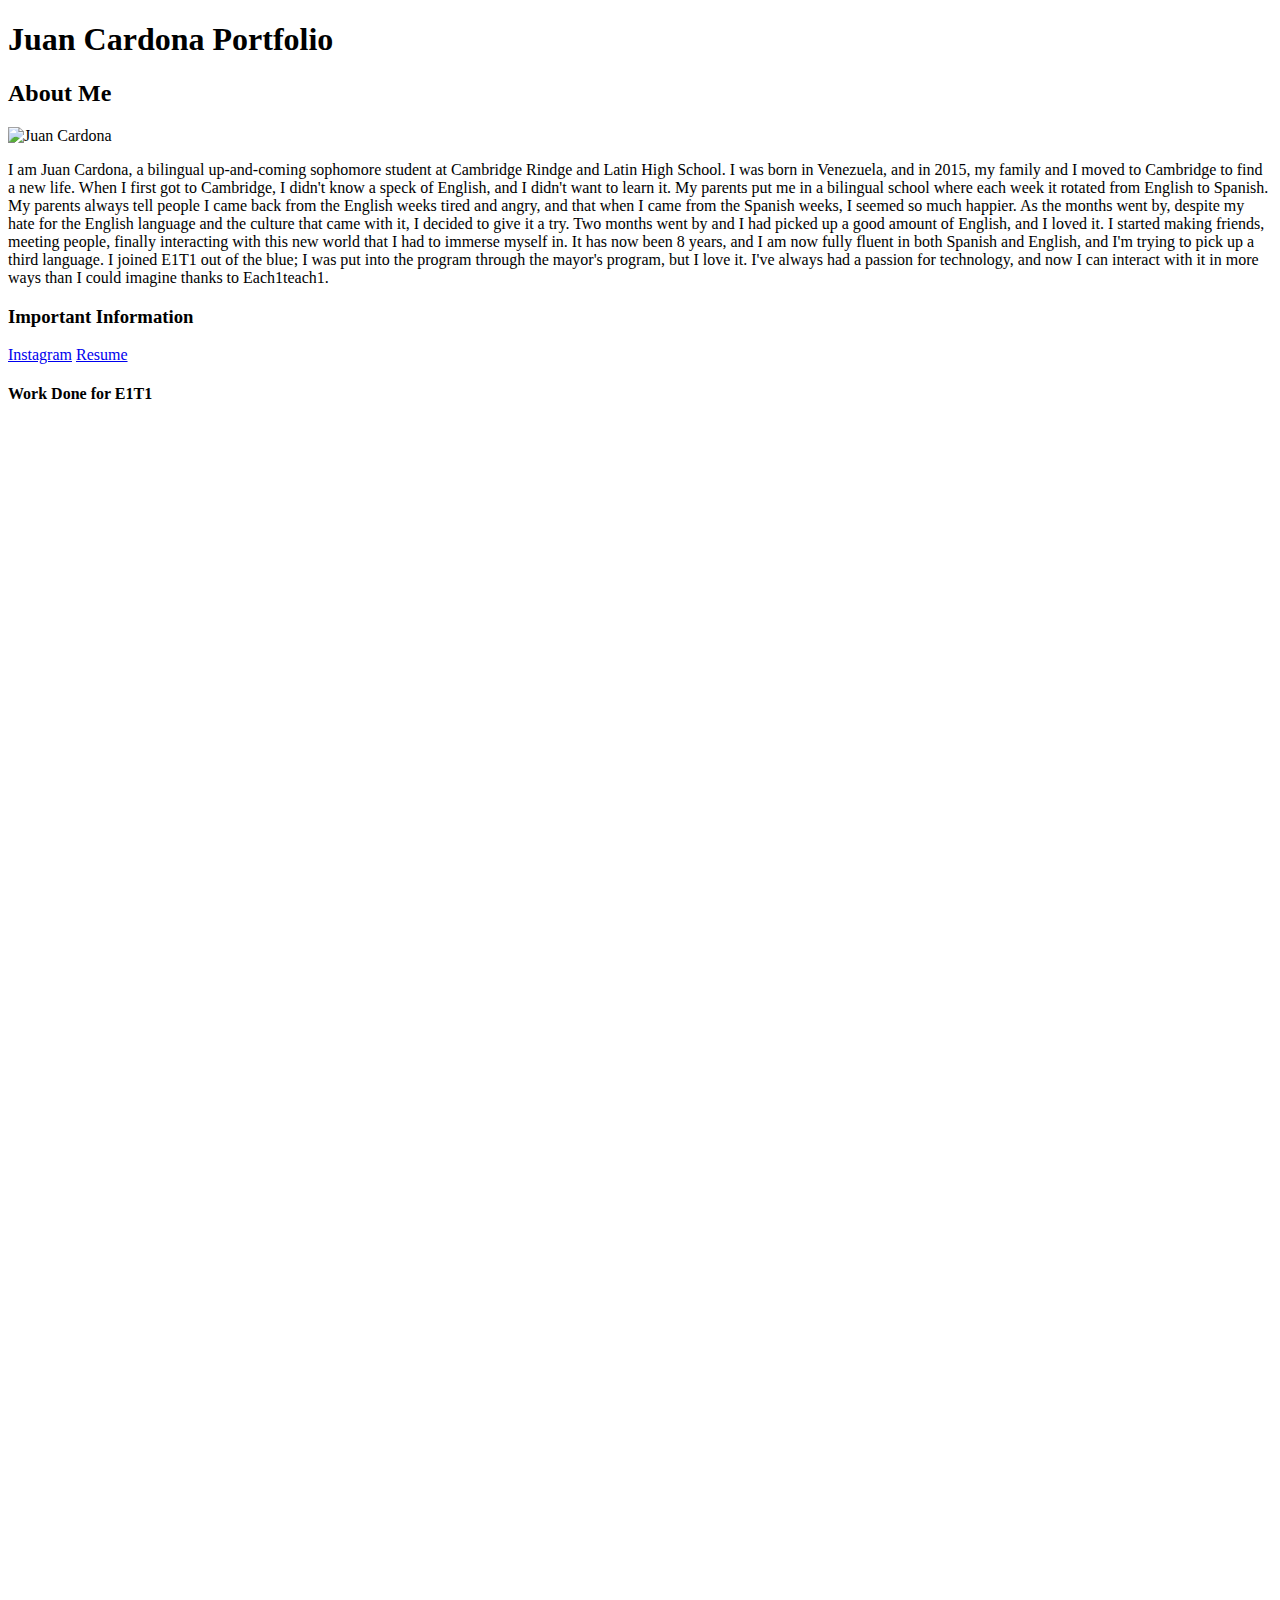
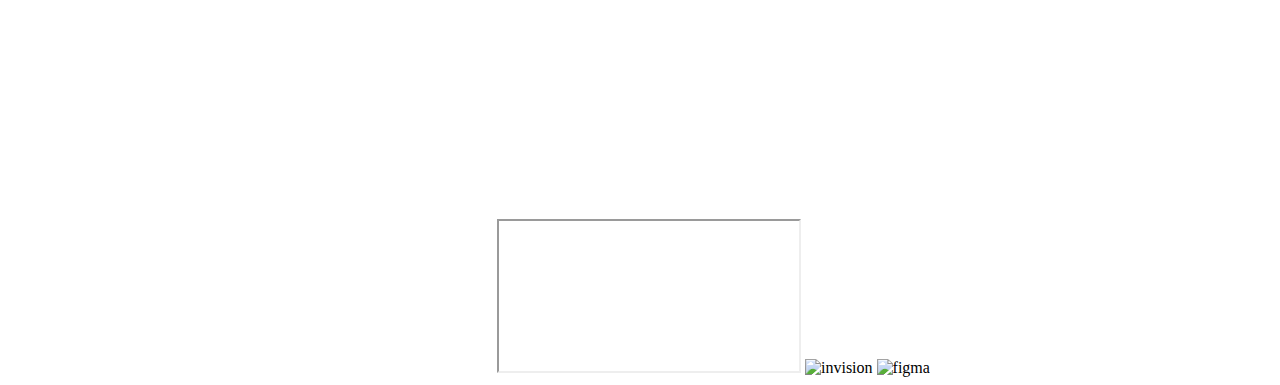
==== index.html @ 9293a1d8 "4" ====
<!DOCTYPE html>
<html>
<head>
    <title>Juan Cardona Portfolio</title>
</head>
<body>
    <header>
        <h1>Juan Cardona Portfolio</h1>
    </header>
    <section>
        <h2>About Me</h2>
        <img src="https://www.eachoneteachone.is/uploads/4/6/3/3/46337981/published/img-4446.jpeg?1689117015" alt="Juan Cardona">
        <p>I am Juan Cardona, a bilingual up-and-coming sophomore student at Cambridge Rindge and Latin High School. I was born in Venezuela, and in 2015, my family and I moved to Cambridge to find a new life. When I first got to Cambridge, I didn't know a speck of English, and I didn't want to learn it. My parents put me in a bilingual school where each week it rotated from English to Spanish. My parents always tell people I came back from the English weeks tired and angry, and that when I came from the Spanish weeks, I seemed so much happier. As the months went by, despite my hate for the English language and the culture that came with it, I decided to give it a try. Two months went by and I had picked up a good amount of English, and I loved it. I started making friends, meeting people, finally interacting with this new world that I had to immerse myself in. It has now been 8 years, and I am now fully fluent in both Spanish and English, and I'm trying to pick up a third language. I joined E1T1 out of the blue; I was put into the program through the mayor's program, but I love it. I've always had a passion for technology, and now I can interact with it in more ways than I could imagine thanks to Each1teach1.</p>
    </section>
    <section>
        <h3>Important Information</h3>
        <a href="https://instagram.com/juancitocardona?igshid=OGQ5ZDc2ODk2ZA==" target="_blank">Instagram</a>
        <a href="https://docs.google.com/document/d/1tUlWLEFDGorUNo6ad2PuM-2gT0HjB6d6o6-kVtJXHjE/edit" target="_blank">Resume</a>
    </section>    
</body>
<h4>Work Done for E1T1</h4>
<iframe src="https://docs.google.com/presentation/d/e/2PACX-1vQTuTI8iC_k1dE1MrQpRW-w5p3JHRweQlUrrNPFqeqnyNQ-dQBqMBiY7elA0v4m_UAWX5qGfUbVGp14/embed?start=false&loop=false&delayms=3000" frameborder="0" width="960" height="569" allowfullscreen="true" mozallowfullscreen="true" webkitallowfullscreen="true"></iframe>
<iframe src="https://docs.google.com/presentation/d/e/2PACX-1vRKqB12coed1GgazPSsMHhXCaHlbwng1dwDOnE_NldoI37xs7u3SbPTSgDB3yKl-vnUQAfR2Z1J07Dq/embed?start=false&loop=false&delayms=3000" frameborder="0" width="960" height="569" allowfullscreen="true" mozallowfullscreen="true" webkitallowfullscreen="true"></iframe>
<iframe src="https://scratch.mit.edu/projects/874071950/embed" allowtransparency="true" width="485" height="402" frameborder="0" scrolling="no" allowfullscreen></iframe>
<iframe src="https://docs.google.com/document/d/e/2PACX-1vRIERHq0WtQVtPWRTD489WklRTqp8BoYFPIfCKpGFw9TLk57JfGKf3kpLB1Gn4UFgZldbGX8_UucuNa/pub?embedded=true"></iframe>
<img src="https://www.eachoneteachone.is/uploads/4/6/3/3/46337981/published/image-2023-07-13-104718037.png?1689259663" alt="invision">
<img src="https://46337981-677333530795015528.preview.editmysite.com/uploads/4/6/3/3/46337981/editor/image-2023-07-14-150655346.png?1689361652" alt="figma">
</html>
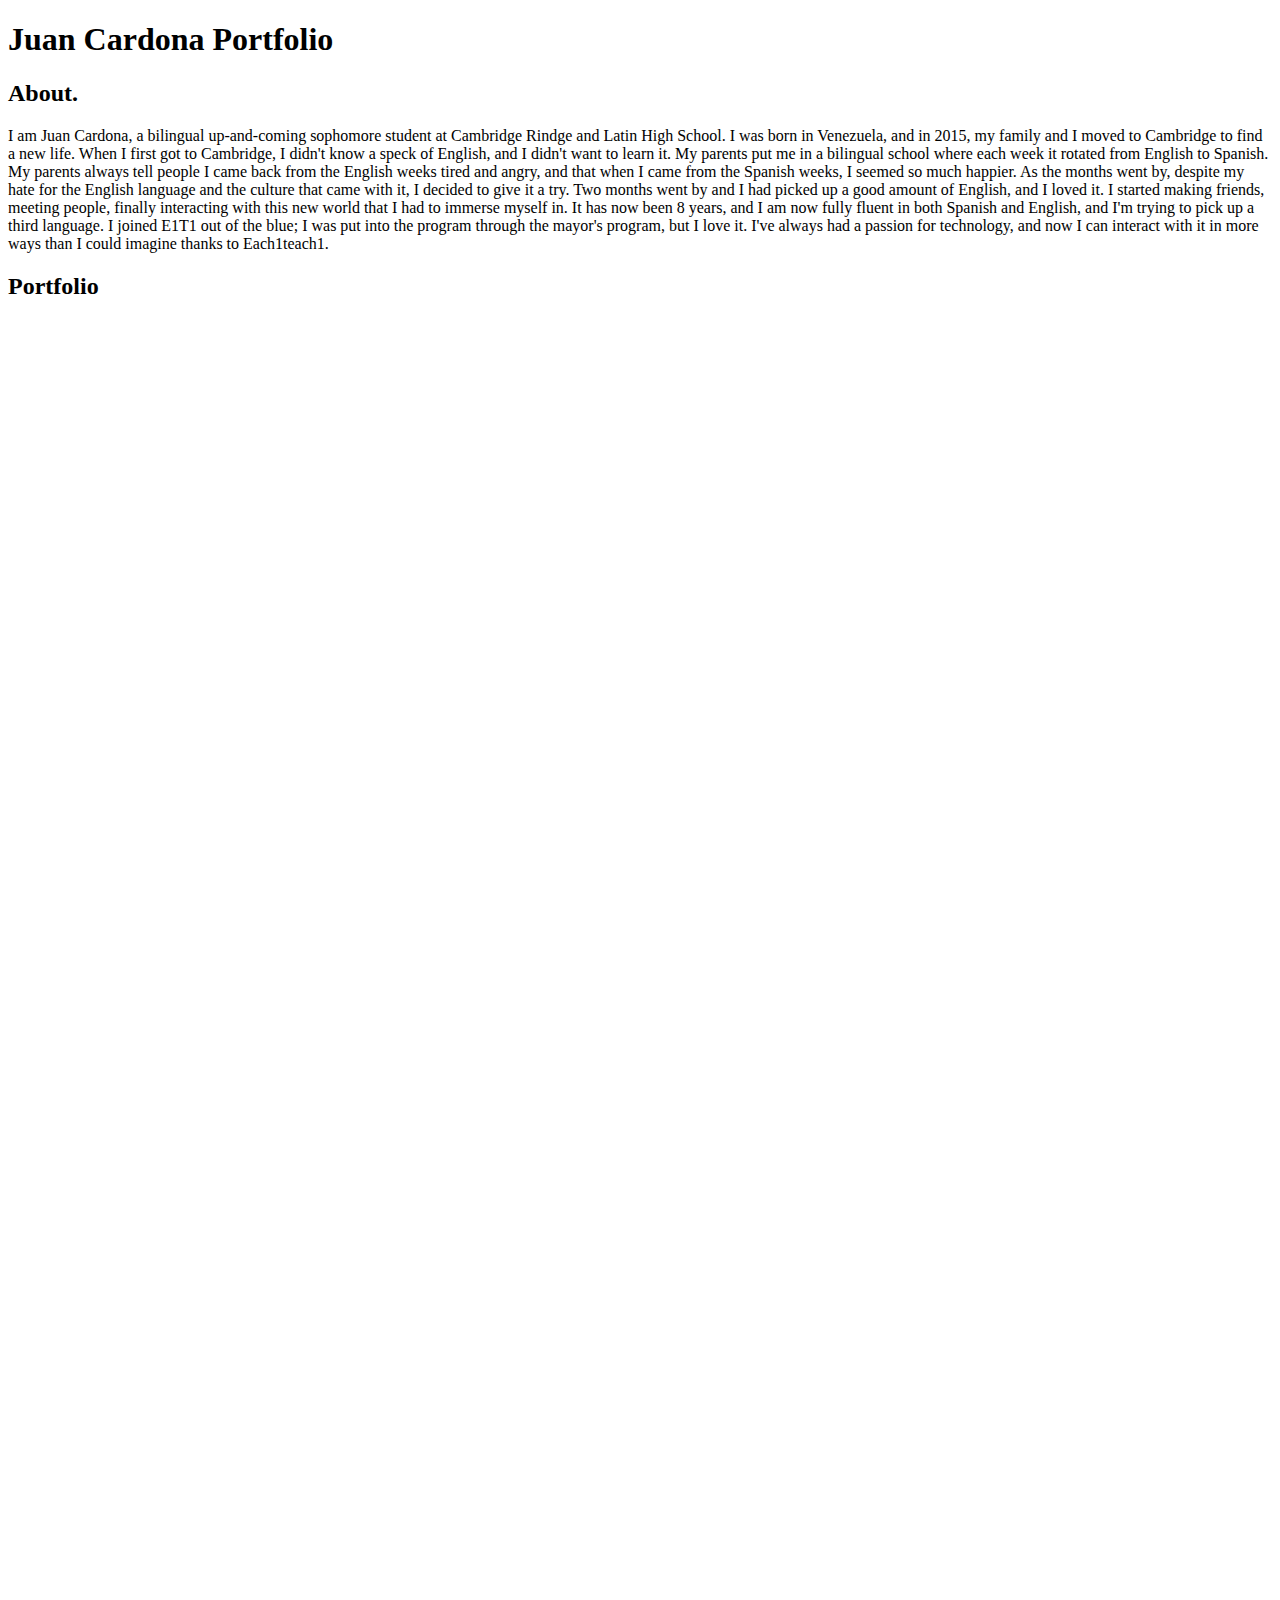
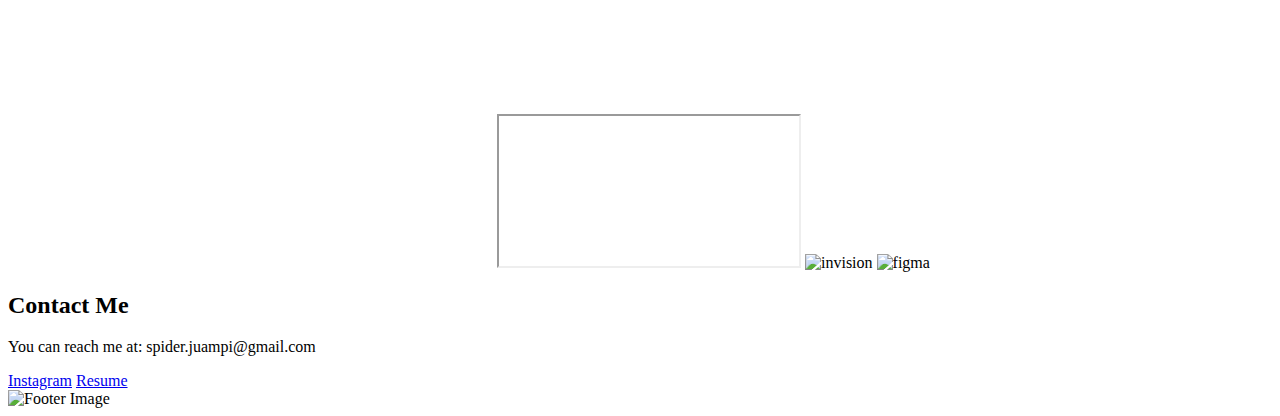
==== commit d6404fb1: "Final" ====
--- a/index.html
+++ b/index.html
@@ -1,29 +1,59 @@
+
 <!DOCTYPE html>
-<html>
+<html lang="en">
+
 <head>
-    <title>Juan Cardona Portfolio</title>
+  <meta charset="UTF-8">
+  <meta name="viewport" content="width=device-width, initial-scale=1.0">
+  <title>Your Portfolio</title>
+  <link rel="stylesheet" href="style.css">
 </head>
+
 <body>
-    <header>
-        <h1>Juan Cardona Portfolio</h1>
-    </header>
-    <section>
-        <h2>About Me</h2>
-        <img src="https://www.eachoneteachone.is/uploads/4/6/3/3/46337981/published/img-4446.jpeg?1689117015" alt="Juan Cardona">
-        <p>I am Juan Cardona, a bilingual up-and-coming sophomore student at Cambridge Rindge and Latin High School. I was born in Venezuela, and in 2015, my family and I moved to Cambridge to find a new life. When I first got to Cambridge, I didn't know a speck of English, and I didn't want to learn it. My parents put me in a bilingual school where each week it rotated from English to Spanish. My parents always tell people I came back from the English weeks tired and angry, and that when I came from the Spanish weeks, I seemed so much happier. As the months went by, despite my hate for the English language and the culture that came with it, I decided to give it a try. Two months went by and I had picked up a good amount of English, and I loved it. I started making friends, meeting people, finally interacting with this new world that I had to immerse myself in. It has now been 8 years, and I am now fully fluent in both Spanish and English, and I'm trying to pick up a third language. I joined E1T1 out of the blue; I was put into the program through the mayor's program, but I love it. I've always had a passion for technology, and now I can interact with it in more ways than I could imagine thanks to Each1teach1.</p>
-    </section>
-    <section>
-        <h3>Important Information</h3>
-        <a href="https://instagram.com/juancitocardona?igshid=OGQ5ZDc2ODk2ZA==" target="_blank">Instagram</a>
-        <a href="https://docs.google.com/document/d/1tUlWLEFDGorUNo6ad2PuM-2gT0HjB6d6o6-kVtJXHjE/edit" target="_blank">Resume</a>
-    </section>    
-</body>
-<h4>Work Done for E1T1</h4>
-<iframe src="https://docs.google.com/presentation/d/e/2PACX-1vQTuTI8iC_k1dE1MrQpRW-w5p3JHRweQlUrrNPFqeqnyNQ-dQBqMBiY7elA0v4m_UAWX5qGfUbVGp14/embed?start=false&loop=false&delayms=3000" frameborder="0" width="960" height="569" allowfullscreen="true" mozallowfullscreen="true" webkitallowfullscreen="true"></iframe>
+  <header>
+    <h1>Juan Cardona Portfolio</h1>
+  </header>
+
+  <section id="home">
+    <div class="container">
+      <h2>About.</h2>
+      <p>I am Juan Cardona, a bilingual up-and-coming sophomore student at Cambridge Rindge and Latin High School. I was born in Venezuela, and in 2015, my family and I moved to Cambridge to find a new life. When I first got to Cambridge, I didn't know a speck of English, and I didn't want to learn it. My parents put me in a bilingual school where each week it rotated from English to Spanish. My parents always tell people I came back from the English weeks tired and angry, and that when I came from the Spanish weeks, I seemed so much happier. As the months went by, despite my hate for the English language and the culture that came with it, I decided to give it a try. Two months went by and I had picked up a good amount of English, and I loved it. I started making friends, meeting people, finally interacting with this new world that I had to immerse myself in. It has now been 8 years, and I am now fully fluent in both Spanish and English, and I'm trying to pick up a third language. I joined E1T1 out of the blue; I was put into the program through the mayor's program, but I love it. I've always had a passion for technology, and now I can interact with it in more ways than I could imagine thanks to Each1teach1.</p>
+    </div>
+  </section>
+
+
+  <section id="portfolio">
+    <div class="container">
+      <h2>Portfolio</h2>
+      <iframe src="https://docs.google.com/presentation/d/e/2PACX-1vQTuTI8iC_k1dE1MrQpRW-w5p3JHRweQlUrrNPFqeqnyNQ-dQBqMBiY7elA0v4m_UAWX5qGfUbVGp14/embed?start=false&loop=false&delayms=3000" frameborder="0" width="960" height="569" allowfullscreen="true" mozallowfullscreen="true" webkitallowfullscreen="true"></iframe>
 <iframe src="https://docs.google.com/presentation/d/e/2PACX-1vRKqB12coed1GgazPSsMHhXCaHlbwng1dwDOnE_NldoI37xs7u3SbPTSgDB3yKl-vnUQAfR2Z1J07Dq/embed?start=false&loop=false&delayms=3000" frameborder="0" width="960" height="569" allowfullscreen="true" mozallowfullscreen="true" webkitallowfullscreen="true"></iframe>
 <iframe src="https://scratch.mit.edu/projects/874071950/embed" allowtransparency="true" width="485" height="402" frameborder="0" scrolling="no" allowfullscreen></iframe>
 <iframe src="https://docs.google.com/document/d/e/2PACX-1vRIERHq0WtQVtPWRTD489WklRTqp8BoYFPIfCKpGFw9TLk57JfGKf3kpLB1Gn4UFgZldbGX8_UucuNa/pub?embedded=true"></iframe>
 <img src="https://www.eachoneteachone.is/uploads/4/6/3/3/46337981/published/image-2023-07-13-104718037.png?1689259663" alt="invision">
 <img src="https://46337981-677333530795015528.preview.editmysite.com/uploads/4/6/3/3/46337981/editor/image-2023-07-14-150655346.png?1689361652" alt="figma">
+
+
+      <div class="project">
+        <!-- Add your projects here -->
+      </div>
+    </div>
+  </section>
+
+  <section id="contact">
+    <div class="container">
+      <h2>Contact Me</h2>
+      <p>You can reach me at: spider.juampi@gmail.com</p>
+      <a href="https://instagram.com/juancitocardona?igshid=OGQ5ZDc2ODk2ZA==" target="_blank">Instagram</a>
+      <a href="https://docs.google.com/document/d/1tUlWLEFDGorUNo6ad2PuM-2gT0HjB6d6o6-kVtJXHjE/edit" target="_blank">Resume</a>
+    </div>
+  </section>
+
+  <footer>
+    <img src="https://www.eachoneteachone.is/uploads/4/6/3/3/46337981/published/group-1-4-1.png?1658297134" alt="Footer Image">
+  </footer>
+</body>
+
 </html>
 
+
+
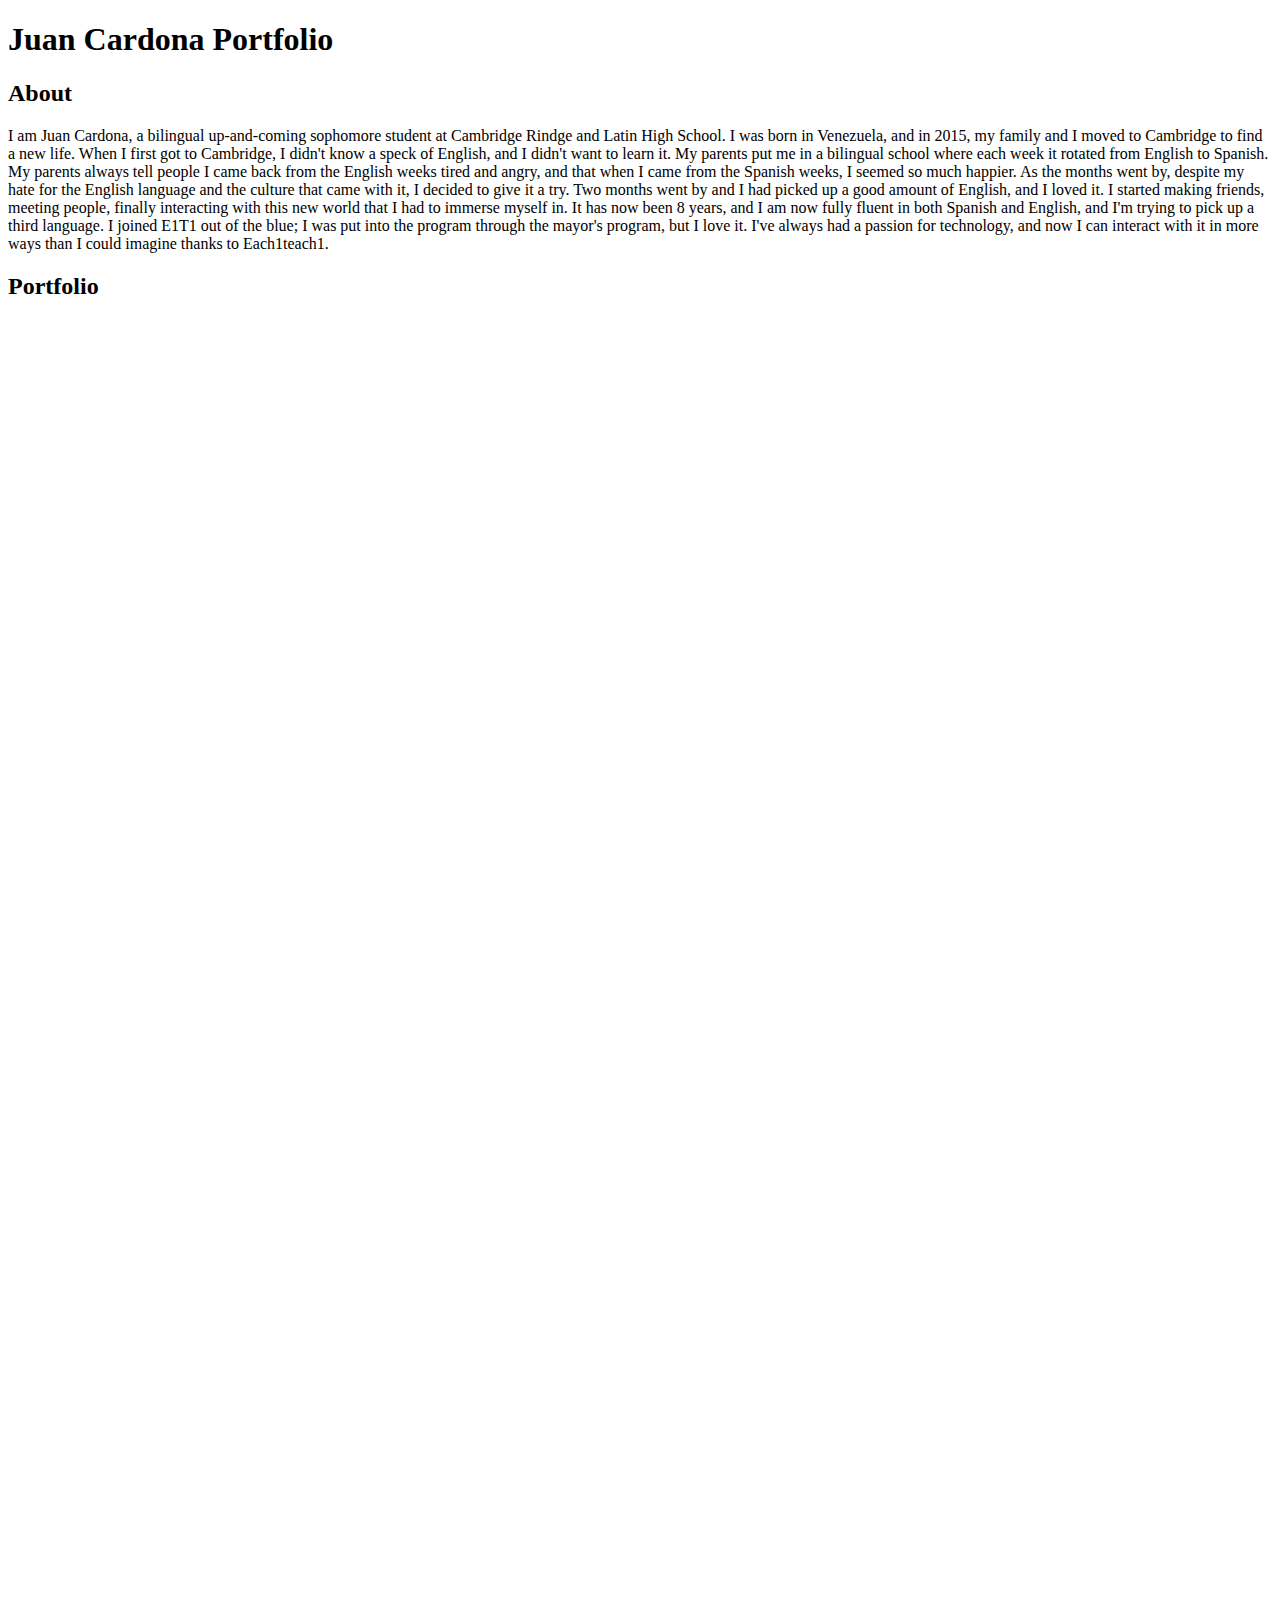
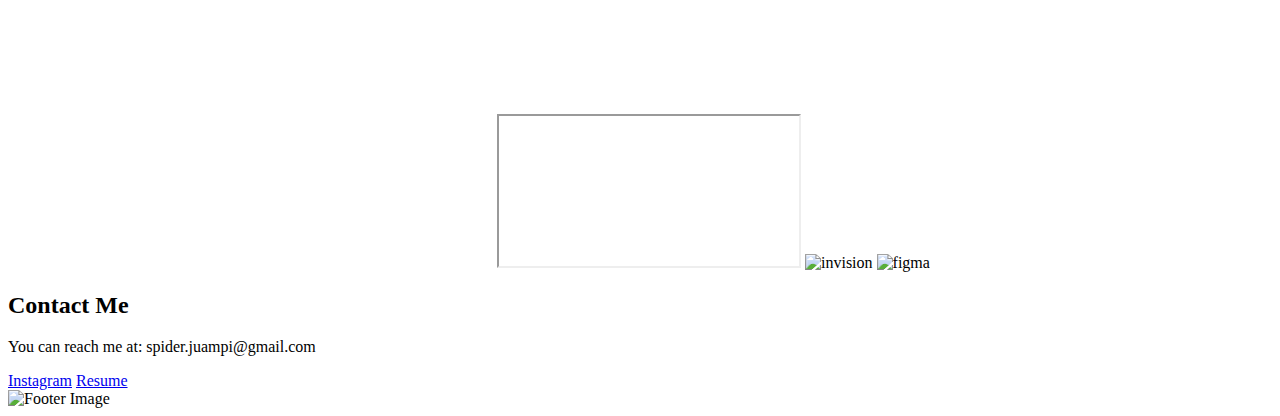
==== commit 1aec41b3: "final" ====
--- a/index.html
+++ b/index.html
@@ -5,7 +5,7 @@
 <head>
   <meta charset="UTF-8">
   <meta name="viewport" content="width=device-width, initial-scale=1.0">
-  <title>Your Portfolio</title>
+  <title>Juan Cardona Portfolio</title>
   <link rel="stylesheet" href="style.css">
 </head>
 
@@ -16,26 +16,20 @@
 
   <section id="home">
     <div class="container">
-      <h2>About.</h2>
+      <h2>About</h2>
       <p>I am Juan Cardona, a bilingual up-and-coming sophomore student at Cambridge Rindge and Latin High School. I was born in Venezuela, and in 2015, my family and I moved to Cambridge to find a new life. When I first got to Cambridge, I didn't know a speck of English, and I didn't want to learn it. My parents put me in a bilingual school where each week it rotated from English to Spanish. My parents always tell people I came back from the English weeks tired and angry, and that when I came from the Spanish weeks, I seemed so much happier. As the months went by, despite my hate for the English language and the culture that came with it, I decided to give it a try. Two months went by and I had picked up a good amount of English, and I loved it. I started making friends, meeting people, finally interacting with this new world that I had to immerse myself in. It has now been 8 years, and I am now fully fluent in both Spanish and English, and I'm trying to pick up a third language. I joined E1T1 out of the blue; I was put into the program through the mayor's program, but I love it. I've always had a passion for technology, and now I can interact with it in more ways than I could imagine thanks to Each1teach1.</p>
     </div>
   </section>
-
 
   <section id="portfolio">
     <div class="container">
       <h2>Portfolio</h2>
       <iframe src="https://docs.google.com/presentation/d/e/2PACX-1vQTuTI8iC_k1dE1MrQpRW-w5p3JHRweQlUrrNPFqeqnyNQ-dQBqMBiY7elA0v4m_UAWX5qGfUbVGp14/embed?start=false&loop=false&delayms=3000" frameborder="0" width="960" height="569" allowfullscreen="true" mozallowfullscreen="true" webkitallowfullscreen="true"></iframe>
-<iframe src="https://docs.google.com/presentation/d/e/2PACX-1vRKqB12coed1GgazPSsMHhXCaHlbwng1dwDOnE_NldoI37xs7u3SbPTSgDB3yKl-vnUQAfR2Z1J07Dq/embed?start=false&loop=false&delayms=3000" frameborder="0" width="960" height="569" allowfullscreen="true" mozallowfullscreen="true" webkitallowfullscreen="true"></iframe>
-<iframe src="https://scratch.mit.edu/projects/874071950/embed" allowtransparency="true" width="485" height="402" frameborder="0" scrolling="no" allowfullscreen></iframe>
-<iframe src="https://docs.google.com/document/d/e/2PACX-1vRIERHq0WtQVtPWRTD489WklRTqp8BoYFPIfCKpGFw9TLk57JfGKf3kpLB1Gn4UFgZldbGX8_UucuNa/pub?embedded=true"></iframe>
-<img src="https://www.eachoneteachone.is/uploads/4/6/3/3/46337981/published/image-2023-07-13-104718037.png?1689259663" alt="invision">
-<img src="https://46337981-677333530795015528.preview.editmysite.com/uploads/4/6/3/3/46337981/editor/image-2023-07-14-150655346.png?1689361652" alt="figma">
-
-
-      <div class="project">
-        <!-- Add your projects here -->
-      </div>
+      <iframe src="https://docs.google.com/presentation/d/e/2PACX-1vRKqB12coed1GgazPSsMHhXCaHlbwng1dwDOnE_NldoI37xs7u3SbPTSgDB3yKl-vnUQAfR2Z1J07Dq/embed?start=false&loop=false&delayms=3000" frameborder="0" width="960" height="569" allowfullscreen="true" mozallowfullscreen="true" webkitallowfullscreen="true"></iframe>
+      <iframe src="https://scratch.mit.edu/projects/874071950/embed" allowtransparency="true" width="485" height="402" frameborder="0" scrolling="no" allowfullscreen></iframe>
+      <iframe src="https://docs.google.com/document/d/e/2PACX-1vRIERHq0WtQVtPWRTD489WklRTqp8BoYFPIfCKpGFw9TLk57JfGKf3kpLB1Gn4UFgZldbGX8_UucuNa/pub?embedded=true"></iframe>
+      <img src="https://www.eachoneteachone.is/uploads/4/6/3/3/46337981/published/image-2023-07-13-104718037.png?1689259663" alt="invision">
+      <img src="https://46337981-677333530795015528.preview.editmysite.com/uploads/4/6/3/3/46337981/editor/image-2023-07-14-150655346.png?1689361652" alt="figma">
     </div>
   </section>
 
@@ -57,3 +51,4 @@
 
 
 
+
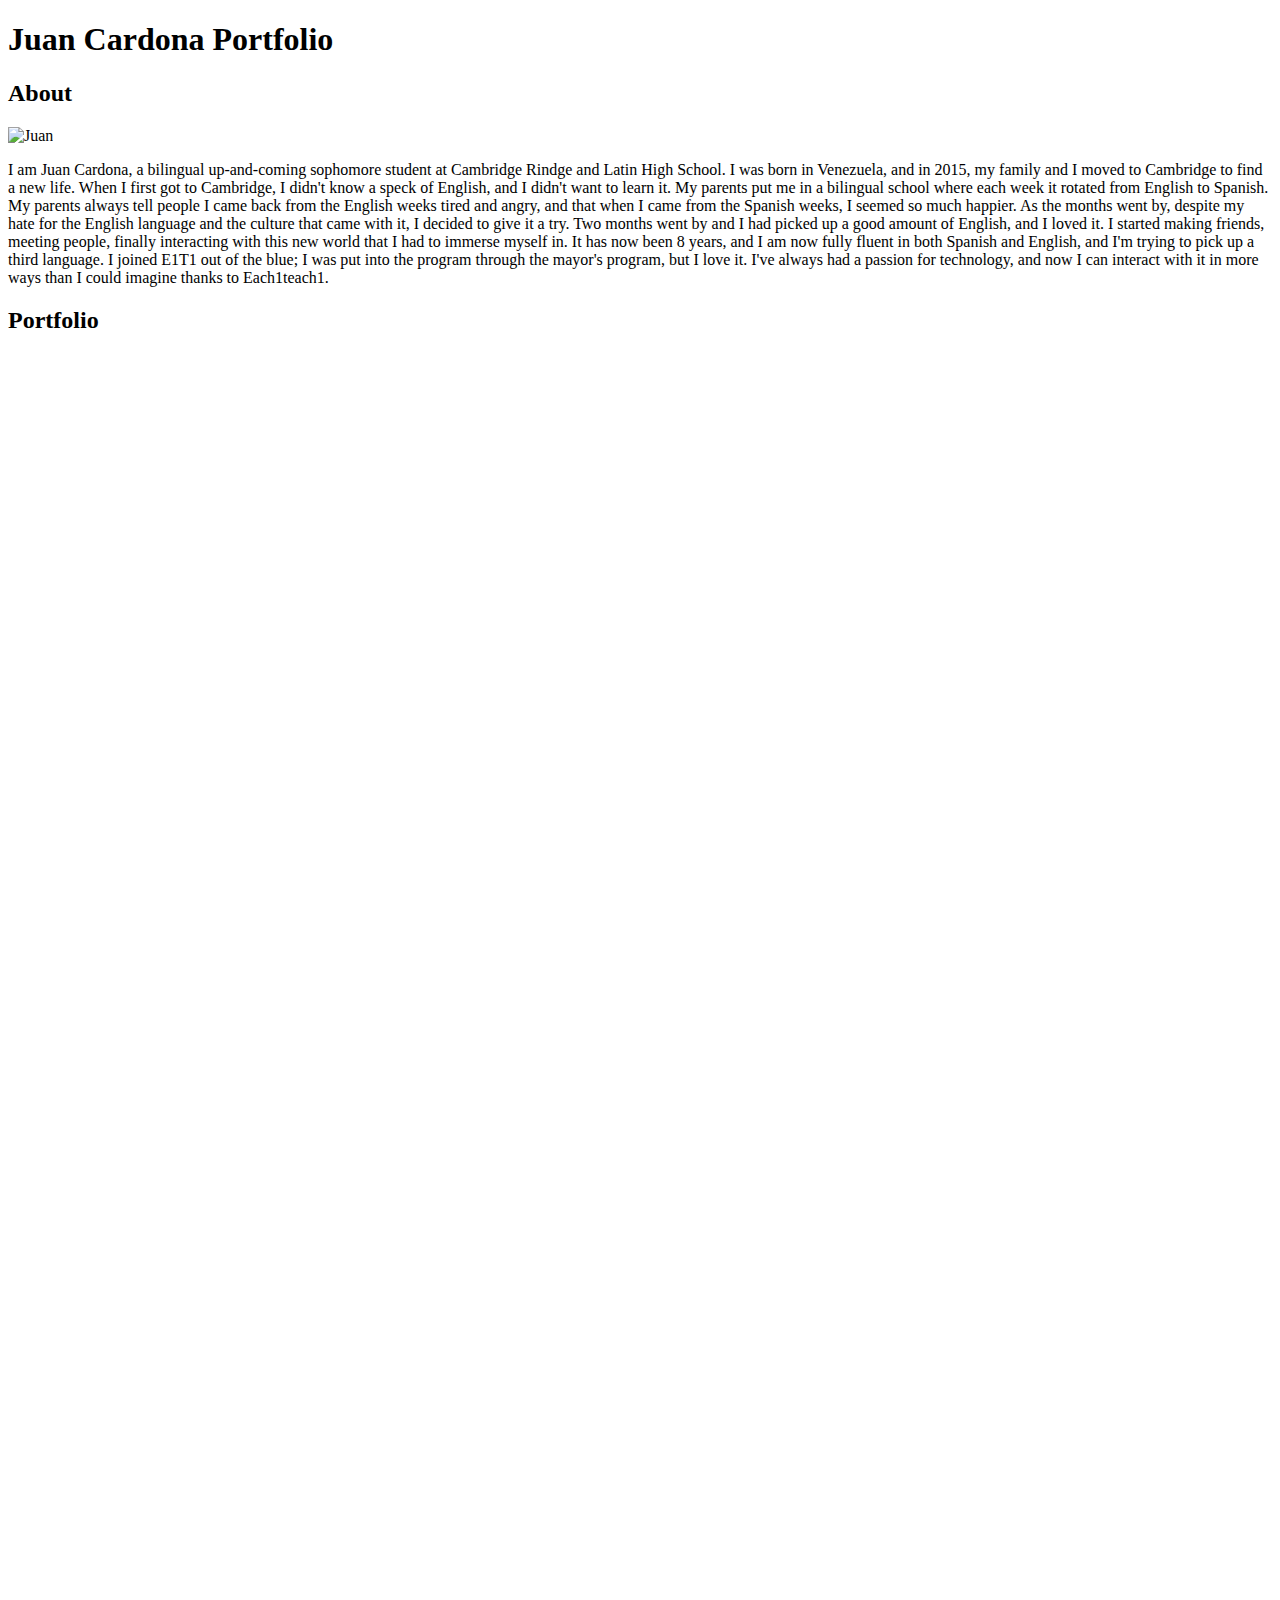
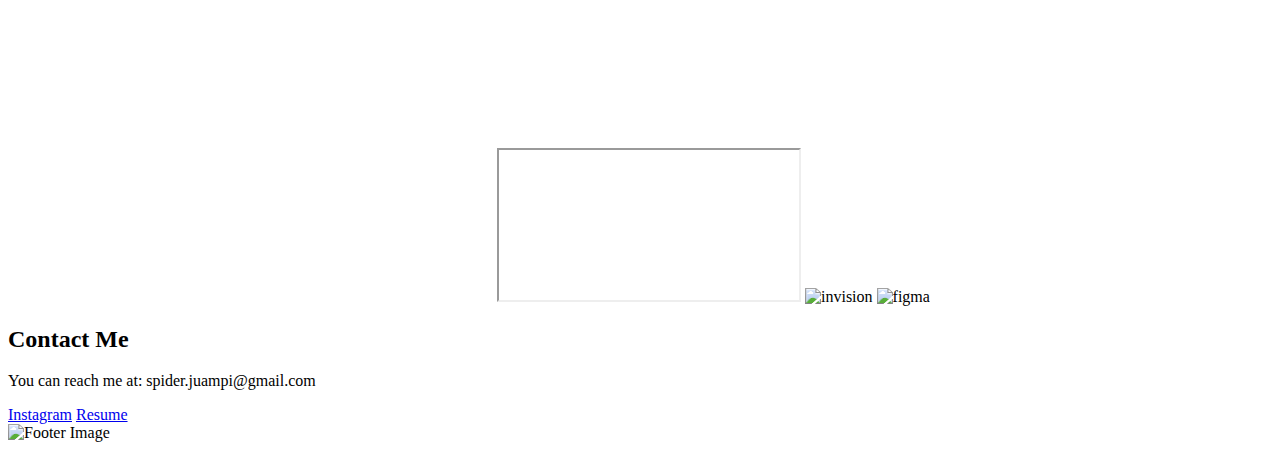
==== commit c6ca3213: "test" ====
--- a/index.html
+++ b/index.html
@@ -17,6 +17,7 @@
   <section id="home">
     <div class="container">
       <h2>About</h2>
+      <img src="https://www.eachoneteachone.is/uploads/4/6/3/3/46337981/published/img-4446.jpeg?1689117015" alt="Juan">
       <p>I am Juan Cardona, a bilingual up-and-coming sophomore student at Cambridge Rindge and Latin High School. I was born in Venezuela, and in 2015, my family and I moved to Cambridge to find a new life. When I first got to Cambridge, I didn't know a speck of English, and I didn't want to learn it. My parents put me in a bilingual school where each week it rotated from English to Spanish. My parents always tell people I came back from the English weeks tired and angry, and that when I came from the Spanish weeks, I seemed so much happier. As the months went by, despite my hate for the English language and the culture that came with it, I decided to give it a try. Two months went by and I had picked up a good amount of English, and I loved it. I started making friends, meeting people, finally interacting with this new world that I had to immerse myself in. It has now been 8 years, and I am now fully fluent in both Spanish and English, and I'm trying to pick up a third language. I joined E1T1 out of the blue; I was put into the program through the mayor's program, but I love it. I've always had a passion for technology, and now I can interact with it in more ways than I could imagine thanks to Each1teach1.</p>
     </div>
   </section>
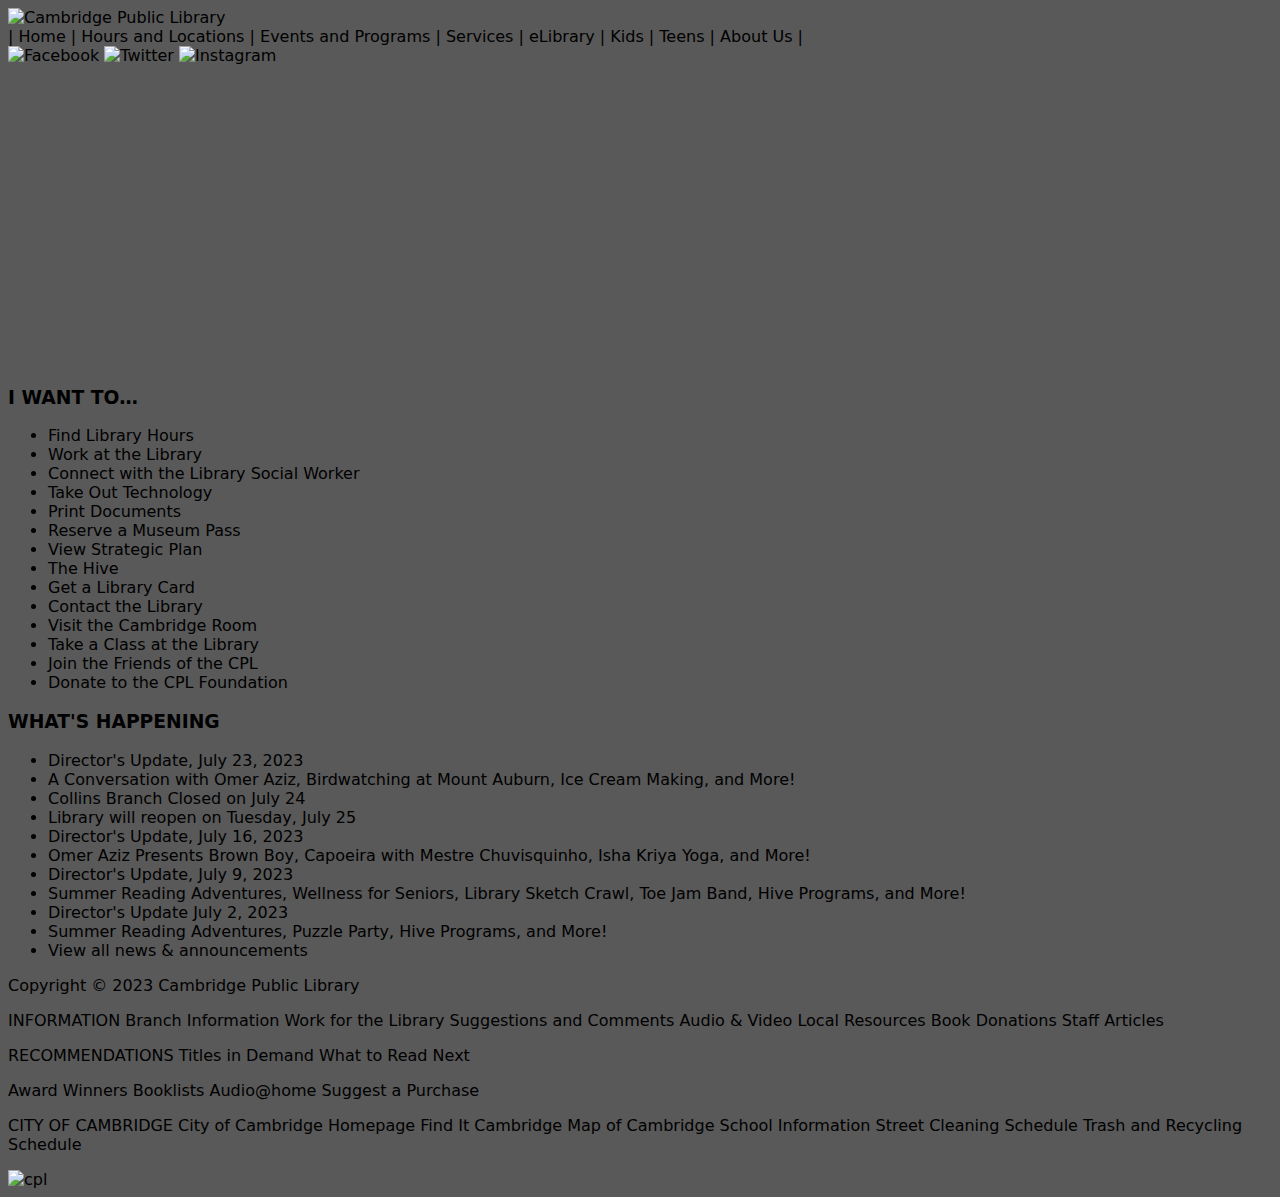
==== commit 8e3cea2b: "CPL TEST" ====
--- a/index.html
+++ b/index.html
@@ -1,55 +1,120 @@
-
 <!DOCTYPE html>
-<html lang="en">
-
-<head>
-  <meta charset="UTF-8">
-  <meta name="viewport" content="width=device-width, initial-scale=1.0">
-  <title>Juan Cardona Portfolio</title>
+<html>
   <link rel="stylesheet" href="style.css">
+<header>
+<title>Cambridge Public Library</title>
+<link rel="stylesheet" href="style.css">
 </head>
 
-<body>
-  <header>
-    <h1>Juan Cardona Portfolio</h1>
-  </header>
 
-  <section id="home">
-    <div class="container">
-      <h2>About</h2>
-      <img src="https://www.eachoneteachone.is/uploads/4/6/3/3/46337981/published/img-4446.jpeg?1689117015" alt="Juan">
-      <p>I am Juan Cardona, a bilingual up-and-coming sophomore student at Cambridge Rindge and Latin High School. I was born in Venezuela, and in 2015, my family and I moved to Cambridge to find a new life. When I first got to Cambridge, I didn't know a speck of English, and I didn't want to learn it. My parents put me in a bilingual school where each week it rotated from English to Spanish. My parents always tell people I came back from the English weeks tired and angry, and that when I came from the Spanish weeks, I seemed so much happier. As the months went by, despite my hate for the English language and the culture that came with it, I decided to give it a try. Two months went by and I had picked up a good amount of English, and I loved it. I started making friends, meeting people, finally interacting with this new world that I had to immerse myself in. It has now been 8 years, and I am now fully fluent in both Spanish and English, and I'm trying to pick up a third language. I joined E1T1 out of the blue; I was put into the program through the mayor's program, but I love it. I've always had a passion for technology, and now I can interact with it in more ways than I could imagine thanks to Each1teach1.</p>
+<img src="https://www.cambridgema.gov/Layouts/PublicLibrary/_resources/img/css/logo_cambridge-public-library.gif" alt="Cambridge Public Library" class="logo_cambridge-public-library">
+<nav class="pages">
+<a href="index.html">      | Home |</a>
+<a href="Hours.html">Hours and Locations |</a>
+<a href="events.html">Events and Programs |</a>
+<a href="services.html">Services |</a>
+<a href="elibrary.html">eLibrary |</a>
+<a href="kids.html">Kids |</a>
+<a href="teens.html">Teens |</a>
+<a href="about-us.html">About Us |</a>
+</nav>
+<div class="social-media">
+<a href="https://www.facebook.com/cambridgepubliclibrary" target="_blank"><img src="https://simpleicons.org/icons/facebook.svg" alt="Facebook" style="width: 30px; height: 30px;"></a>
+<a href="https://twitter.com/cambridgelibrary" target="_blank"><img src="https://simpleicons.org/icons/twitter.svg" alt="Twitter" style="width: 30px; height: 30px;"></a>
+<a href="https://www.instagram.com/cambridgepubliclibrary/" target="_blank"><img src="https://simpleicons.org/icons/instagram.svg" alt="Instagram" style="width: 30px; height: 30px;"></a>
+</div>
+</header>
+<style>        body{
+  font-family: system-ui, -apple-system, BlinkMacSystemFont, 'Segoe UI', Roboto, Oxygen, Ubuntu, Cantarell, 'Open Sans', 'Helvetica Neue', sans-serif;
+}
+
+body{
+  background-color: #595959;
+}
+
+a {
+    color: black;
+    text-decoration: none;
+  }
+
+</style>
+<main>
+  <body>
+  <section class="sidebar">
+  <div class="slideshow">
+    <iframe src="https://docs.google.com/presentation/d/e/2PACX-1vRH6-XE_FlJKGwVZ0Prpt6SMmwL7rHqVUFAPRaMpW5BDKYQGCaJybj6mn61hyAlTezRPWn51ql2s1bY/embed?start=true&loop=true&delayms=5000" frameborder="0" width="480" height="299" allowfullscreen="true" mozallowfullscreen="true" webkitallowfullscreen="true"></iframe>
     </div>
-  </section>
+  <h3 >I WANT TO…</h3>
+  <ul>
+  <li><a href="hours-and-locations.html">Find Library Hours</a></li>
+  <li><a href="jobs.html">Work at the Library</a></li>
+  <li><a href="social-work.html">Connect with the Library Social Worker</a></li>
+  <li><a href="technology.html">Take Out Technology</a></li>
+  <li><a href="print.html">Print Documents</a></li>
+  <li><a href="museum-passes.html">Reserve a Museum Pass</a></li>
+  <li><a href="strategic-plan.html">View Strategic Plan</a></li>
+  <li><a href="hive.html">The Hive</a></li>
+  <li><a href="get-a-card.html">Get a Library Card</a></li>
+  <li><a href="contact.html">Contact the Library</a></li>
+  <li><a href="cambridge-room.html">Visit the Cambridge Room</a></li>
+  <li><a href="classes.html">Take a Class at the Library</a></li>
+  <li><a href="friends.html">Join the Friends of the CPL</a></li>
+  <li><a href="donate.html">Donate to the CPL Foundation</a></li>
+  </ul>
+  </div>
+</section>
 
-  <section id="portfolio">
-    <div class="container">
-      <h2>Portfolio</h2>
-      <iframe src="https://docs.google.com/presentation/d/e/2PACX-1vQTuTI8iC_k1dE1MrQpRW-w5p3JHRweQlUrrNPFqeqnyNQ-dQBqMBiY7elA0v4m_UAWX5qGfUbVGp14/embed?start=false&loop=false&delayms=3000" frameborder="0" width="960" height="569" allowfullscreen="true" mozallowfullscreen="true" webkitallowfullscreen="true"></iframe>
-      <iframe src="https://docs.google.com/presentation/d/e/2PACX-1vRKqB12coed1GgazPSsMHhXCaHlbwng1dwDOnE_NldoI37xs7u3SbPTSgDB3yKl-vnUQAfR2Z1J07Dq/embed?start=false&loop=false&delayms=3000" frameborder="0" width="960" height="569" allowfullscreen="true" mozallowfullscreen="true" webkitallowfullscreen="true"></iframe>
-      <iframe src="https://scratch.mit.edu/projects/874071950/embed" allowtransparency="true" width="485" height="402" frameborder="0" scrolling="no" allowfullscreen></iframe>
-      <iframe src="https://docs.google.com/document/d/e/2PACX-1vRIERHq0WtQVtPWRTD489WklRTqp8BoYFPIfCKpGFw9TLk57JfGKf3kpLB1Gn4UFgZldbGX8_UucuNa/pub?embedded=true"></iframe>
-      <img src="https://www.eachoneteachone.is/uploads/4/6/3/3/46337981/published/image-2023-07-13-104718037.png?1689259663" alt="invision">
-      <img src="https://46337981-677333530795015528.preview.editmysite.com/uploads/4/6/3/3/46337981/editor/image-2023-07-14-150655346.png?1689361652" alt="figma">
-    </div>
-  </section>
+<div class="whats-happening">
+  <h3>WHAT'S HAPPENING</h3>
+  <ul>
+  <li>Director's Update, July 23, 2023</li>
+  <li>A Conversation with Omer Aziz, Birdwatching at Mount Auburn, Ice Cream Making, and More!</li>
+  <li>Collins Branch Closed on July 24</li>
+  <li>Library will reopen on Tuesday, July 25</li>
+  <li>Director's Update, July 16, 2023</li>
+  <li>Omer Aziz Presents Brown Boy, Capoeira with Mestre Chuvisquinho, Isha Kriya Yoga, and More!</li>
+  <li>Director's Update, July 9, 2023</li>
+  <li>Summer Reading Adventures, Wellness for Seniors, Library Sketch Crawl, Toe Jam Band, Hive Programs, and More!</li>
+  <li>Director's Update July 2, 2023</li>
+  <li>Summer Reading Adventures, Puzzle Party, Hive Programs, and More!</li>
+  <li><a href="https://www.cambridgema.gov/cpl/news-and-announcements">View all news & announcements</a></li>
+  </ul>
+  </div>
 
-  <section id="contact">
-    <div class="container">
-      <h2>Contact Me</h2>
-      <p>You can reach me at: spider.juampi@gmail.com</p>
-      <a href="https://instagram.com/juancitocardona?igshid=OGQ5ZDc2ODk2ZA==" target="_blank">Instagram</a>
-      <a href="https://docs.google.com/document/d/1tUlWLEFDGorUNo6ad2PuM-2gT0HjB6d6o6-kVtJXHjE/edit" target="_blank">Resume</a>
-    </div>
-  </section>
+  
+</main>
+<footer>
+<p>Copyright &copy; 2023 Cambridge Public Library</p>
 
-  <footer>
-    <img src="https://www.eachoneteachone.is/uploads/4/6/3/3/46337981/published/group-1-4-1.png?1658297134" alt="Footer Image">
-  </footer>
+<dl class="Footer1">INFORMATION
+  Branch Information
+  Work for the Library
+  Suggestions and Comments
+  Audio & Video
+  Local Resources
+  Book Donations
+  Staff Articles</dl>
+
+  <dl class="Footer2">RECOMMENDATIONS
+    Titles in Demand
+    What to Read Next</dl>
+
+    <dl>
+      Award Winners
+      Booklists
+      Audio@home
+      Suggest a Purchase</dl>
+
+      <dl>CITY OF CAMBRIDGE
+        City of Cambridge Homepage
+        Find It Cambridge
+        Map of Cambridge
+        School Information
+        Street Cleaning Schedule
+        Trash and Recycling Schedule</dl>
+
+        <img src="https://www.cambridgema.gov/Layouts/PublicLibrary/_resources/img/css/bg_copyright.gif" alt="cpl"></img>
+</footer>
 </body>
-
 </html>
 
-
-
-
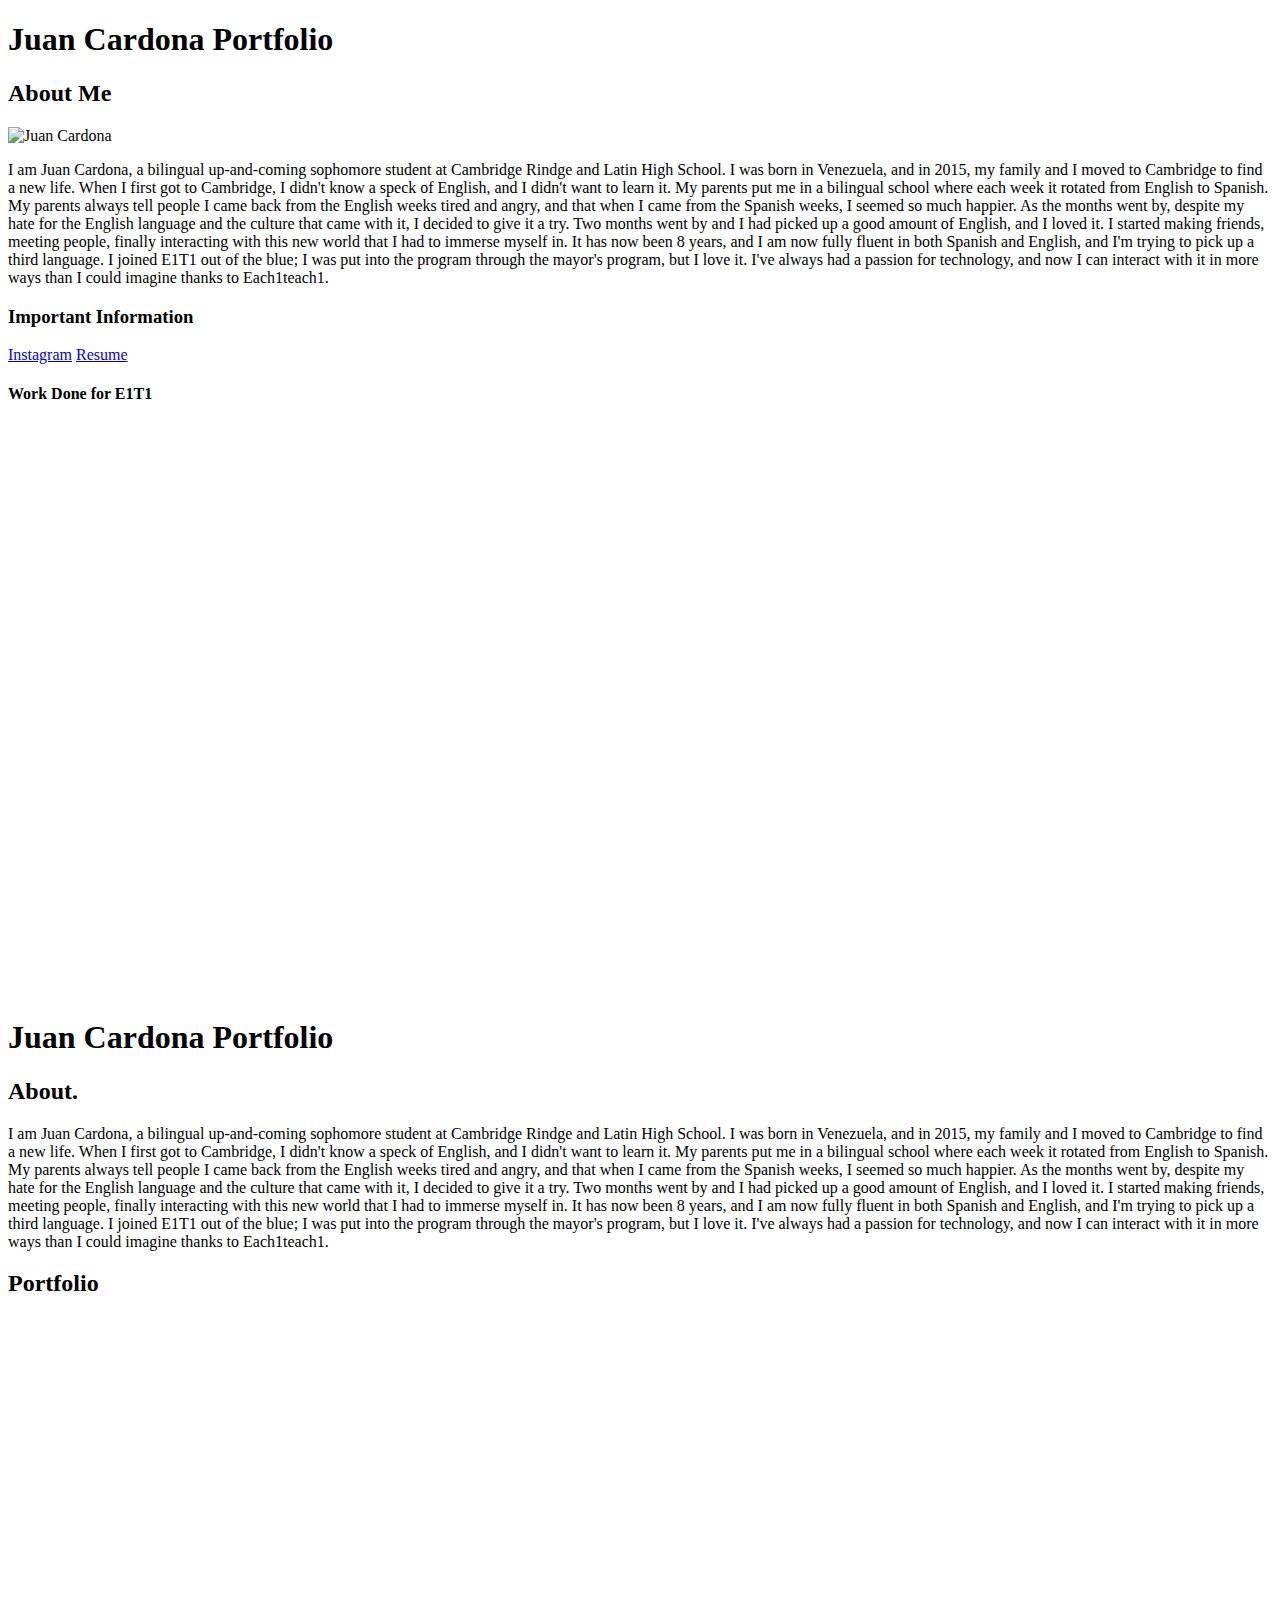
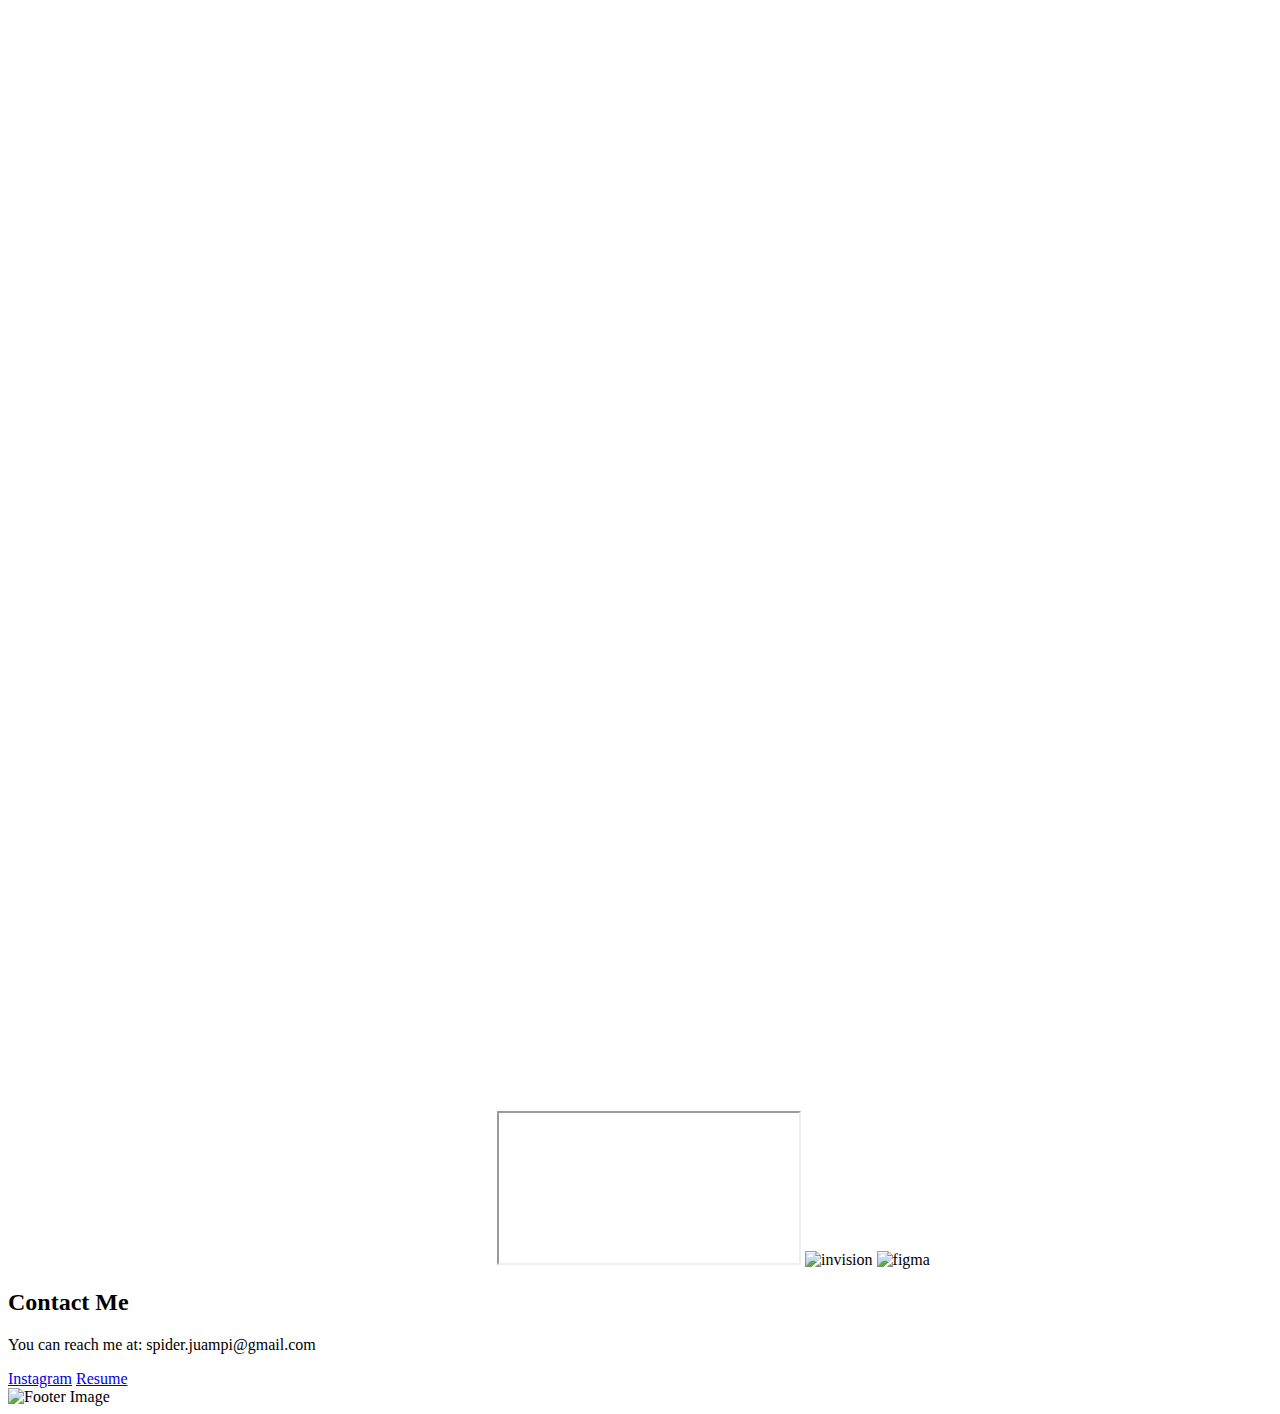
==== commit 17f7d626: "Create index.html" ====
--- a/index.html
+++ b/index.html
@@ -1,120 +1,73 @@
 <!DOCTYPE html>
 <html>
+<html lang="en">
+
+<head>
+    <title>Juan Cardona Portfolio</title>
+  <meta charset="UTF-8">
+  <meta name="viewport" content="width=device-width, initial-scale=1.0">
+  <title>Your Portfolio</title>
   <link rel="stylesheet" href="style.css">
-<header>
-<title>Cambridge Public Library</title>
-<link rel="stylesheet" href="style.css">
 </head>
 
+<body>
+    <header>
+        <h1>Juan Cardona Portfolio</h1>
+    </header>
+    <section>
+        <h2>About Me</h2>
+        <img src="https://www.eachoneteachone.is/uploads/4/6/3/3/46337981/published/img-4446.jpeg?1689117015" alt="Juan Cardona">
+        <p>I am Juan Cardona, a bilingual up-and-coming sophomore student at Cambridge Rindge and Latin High School. I was born in Venezuela, and in 2015, my family and I moved to Cambridge to find a new life. When I first got to Cambridge, I didn't know a speck of English, and I didn't want to learn it. My parents put me in a bilingual school where each week it rotated from English to Spanish. My parents always tell people I came back from the English weeks tired and angry, and that when I came from the Spanish weeks, I seemed so much happier. As the months went by, despite my hate for the English language and the culture that came with it, I decided to give it a try. Two months went by and I had picked up a good amount of English, and I loved it. I started making friends, meeting people, finally interacting with this new world that I had to immerse myself in. It has now been 8 years, and I am now fully fluent in both Spanish and English, and I'm trying to pick up a third language. I joined E1T1 out of the blue; I was put into the program through the mayor's program, but I love it. I've always had a passion for technology, and now I can interact with it in more ways than I could imagine thanks to Each1teach1.</p>
+    </section>
+    <section>
+        <h3>Important Information</h3>
+        <a href="https://instagram.com/juancitocardona?igshid=OGQ5ZDc2ODk2ZA==" target="_blank">Instagram</a>
+        <a href="https://docs.google.com/document/d/1tUlWLEFDGorUNo6ad2PuM-2gT0HjB6d6o6-kVtJXHjE/edit" target="_blank">Resume</a>
+    </section>    
+</body>
+<h4>Work Done for E1T1</h4>
+<iframe src="https://docs.google.com/presentation/d/e/2PACX-1vQTuTI8iC_k1dE1MrQpRW-w5p3JHRweQlUrrNPFqeqnyNQ-dQBqMBiY7elA0v4m_UAWX5qGfUbVGp14/embed?start=false&loop=false&delayms=3000" frameborder="0" width="960" height="569" allowfullscreen="true" mozallowfullscreen="true" webkitallowfullscreen="true"></iframe>
+  <header>
+    <h1>Juan Cardona Portfolio</h1>
+  </header>
 
-<img src="https://www.cambridgema.gov/Layouts/PublicLibrary/_resources/img/css/logo_cambridge-public-library.gif" alt="Cambridge Public Library" class="logo_cambridge-public-library">
-<nav class="pages">
-<a href="index.html">      | Home |</a>
-<a href="Hours.html">Hours and Locations |</a>
-<a href="events.html">Events and Programs |</a>
-<a href="services.html">Services |</a>
-<a href="elibrary.html">eLibrary |</a>
-<a href="kids.html">Kids |</a>
-<a href="teens.html">Teens |</a>
-<a href="about-us.html">About Us |</a>
-</nav>
-<div class="social-media">
-<a href="https://www.facebook.com/cambridgepubliclibrary" target="_blank"><img src="https://simpleicons.org/icons/facebook.svg" alt="Facebook" style="width: 30px; height: 30px;"></a>
-<a href="https://twitter.com/cambridgelibrary" target="_blank"><img src="https://simpleicons.org/icons/twitter.svg" alt="Twitter" style="width: 30px; height: 30px;"></a>
-<a href="https://www.instagram.com/cambridgepubliclibrary/" target="_blank"><img src="https://simpleicons.org/icons/instagram.svg" alt="Instagram" style="width: 30px; height: 30px;"></a>
-</div>
-</header>
-<style>        body{
-  font-family: system-ui, -apple-system, BlinkMacSystemFont, 'Segoe UI', Roboto, Oxygen, Ubuntu, Cantarell, 'Open Sans', 'Helvetica Neue', sans-serif;
-}
+  <section id="home">
+    <div class="container">
+      <h2>About.</h2>
+      <p>I am Juan Cardona, a bilingual up-and-coming sophomore student at Cambridge Rindge and Latin High School. I was born in Venezuela, and in 2015, my family and I moved to Cambridge to find a new life. When I first got to Cambridge, I didn't know a speck of English, and I didn't want to learn it. My parents put me in a bilingual school where each week it rotated from English to Spanish. My parents always tell people I came back from the English weeks tired and angry, and that when I came from the Spanish weeks, I seemed so much happier. As the months went by, despite my hate for the English language and the culture that came with it, I decided to give it a try. Two months went by and I had picked up a good amount of English, and I loved it. I started making friends, meeting people, finally interacting with this new world that I had to immerse myself in. It has now been 8 years, and I am now fully fluent in both Spanish and English, and I'm trying to pick up a third language. I joined E1T1 out of the blue; I was put into the program through the mayor's program, but I love it. I've always had a passion for technology, and now I can interact with it in more ways than I could imagine thanks to Each1teach1.</p>
+    </div>
+  </section>
 
-body{
-  background-color: #595959;
-}
 
-a {
-    color: black;
-    text-decoration: none;
-  }
+  <section id="portfolio">
+    <div class="container">
+      <h2>Portfolio</h2>
+      <iframe src="https://docs.google.com/presentation/d/e/2PACX-1vQTuTI8iC_k1dE1MrQpRW-w5p3JHRweQlUrrNPFqeqnyNQ-dQBqMBiY7elA0v4m_UAWX5qGfUbVGp14/embed?start=false&loop=false&delayms=3000" frameborder="0" width="960" height="569" allowfullscreen="true" mozallowfullscreen="true" webkitallowfullscreen="true"></iframe>
+<iframe src="https://docs.google.com/presentation/d/e/2PACX-1vRKqB12coed1GgazPSsMHhXCaHlbwng1dwDOnE_NldoI37xs7u3SbPTSgDB3yKl-vnUQAfR2Z1J07Dq/embed?start=false&loop=false&delayms=3000" frameborder="0" width="960" height="569" allowfullscreen="true" mozallowfullscreen="true" webkitallowfullscreen="true"></iframe>
+<iframe src="https://scratch.mit.edu/projects/874071950/embed" allowtransparency="true" width="485" height="402" frameborder="0" scrolling="no" allowfullscreen></iframe>
+<iframe src="https://docs.google.com/document/d/e/2PACX-1vRIERHq0WtQVtPWRTD489WklRTqp8BoYFPIfCKpGFw9TLk57JfGKf3kpLB1Gn4UFgZldbGX8_UucuNa/pub?embedded=true"></iframe>
+<img src="https://www.eachoneteachone.is/uploads/4/6/3/3/46337981/published/image-2023-07-13-104718037.png?1689259663" alt="invision">
+<img src="https://46337981-677333530795015528.preview.editmysite.com/uploads/4/6/3/3/46337981/editor/image-2023-07-14-150655346.png?1689361652" alt="figma">
 
-</style>
-<main>
-  <body>
-  <section class="sidebar">
-  <div class="slideshow">
-    <iframe src="https://docs.google.com/presentation/d/e/2PACX-1vRH6-XE_FlJKGwVZ0Prpt6SMmwL7rHqVUFAPRaMpW5BDKYQGCaJybj6mn61hyAlTezRPWn51ql2s1bY/embed?start=true&loop=true&delayms=5000" frameborder="0" width="480" height="299" allowfullscreen="true" mozallowfullscreen="true" webkitallowfullscreen="true"></iframe>
+
+      <div class="project">
+        <!-- Add your projects here -->
+      </div>
     </div>
-  <h3 >I WANT TO…</h3>
-  <ul>
-  <li><a href="hours-and-locations.html">Find Library Hours</a></li>
-  <li><a href="jobs.html">Work at the Library</a></li>
-  <li><a href="social-work.html">Connect with the Library Social Worker</a></li>
-  <li><a href="technology.html">Take Out Technology</a></li>
-  <li><a href="print.html">Print Documents</a></li>
-  <li><a href="museum-passes.html">Reserve a Museum Pass</a></li>
-  <li><a href="strategic-plan.html">View Strategic Plan</a></li>
-  <li><a href="hive.html">The Hive</a></li>
-  <li><a href="get-a-card.html">Get a Library Card</a></li>
-  <li><a href="contact.html">Contact the Library</a></li>
-  <li><a href="cambridge-room.html">Visit the Cambridge Room</a></li>
-  <li><a href="classes.html">Take a Class at the Library</a></li>
-  <li><a href="friends.html">Join the Friends of the CPL</a></li>
-  <li><a href="donate.html">Donate to the CPL Foundation</a></li>
-  </ul>
-  </div>
-</section>
+  </section>
 
-<div class="whats-happening">
-  <h3>WHAT'S HAPPENING</h3>
-  <ul>
-  <li>Director's Update, July 23, 2023</li>
-  <li>A Conversation with Omer Aziz, Birdwatching at Mount Auburn, Ice Cream Making, and More!</li>
-  <li>Collins Branch Closed on July 24</li>
-  <li>Library will reopen on Tuesday, July 25</li>
-  <li>Director's Update, July 16, 2023</li>
-  <li>Omer Aziz Presents Brown Boy, Capoeira with Mestre Chuvisquinho, Isha Kriya Yoga, and More!</li>
-  <li>Director's Update, July 9, 2023</li>
-  <li>Summer Reading Adventures, Wellness for Seniors, Library Sketch Crawl, Toe Jam Band, Hive Programs, and More!</li>
-  <li>Director's Update July 2, 2023</li>
-  <li>Summer Reading Adventures, Puzzle Party, Hive Programs, and More!</li>
-  <li><a href="https://www.cambridgema.gov/cpl/news-and-announcements">View all news & announcements</a></li>
-  </ul>
-  </div>
+  <section id="contact">
+    <div class="container">
+      <h2>Contact Me</h2>
+      <p>You can reach me at: spider.juampi@gmail.com</p>
+      <a href="https://instagram.com/juancitocardona?igshid=OGQ5ZDc2ODk2ZA==" target="_blank">Instagram</a>
+      <a href="https://docs.google.com/document/d/1tUlWLEFDGorUNo6ad2PuM-2gT0HjB6d6o6-kVtJXHjE/edit" target="_blank">Resume</a>
+    </div>
+  </section>
 
-  
-</main>
-<footer>
-<p>Copyright &copy; 2023 Cambridge Public Library</p>
+  <footer>
+    <img src="https://www.eachoneteachone.is/uploads/4/6/3/3/46337981/published/group-1-4-1.png?1658297134" alt="Footer Image">
+  </footer>
+</body>
 
-<dl class="Footer1">INFORMATION
-  Branch Information
-  Work for the Library
-  Suggestions and Comments
-  Audio & Video
-  Local Resources
-  Book Donations
-  Staff Articles</dl>
-
-  <dl class="Footer2">RECOMMENDATIONS
-    Titles in Demand
-    What to Read Next</dl>
-
-    <dl>
-      Award Winners
-      Booklists
-      Audio@home
-      Suggest a Purchase</dl>
-
-      <dl>CITY OF CAMBRIDGE
-        City of Cambridge Homepage
-        Find It Cambridge
-        Map of Cambridge
-        School Information
-        Street Cleaning Schedule
-        Trash and Recycling Schedule</dl>
-
-        <img src="https://www.cambridgema.gov/Layouts/PublicLibrary/_resources/img/css/bg_copyright.gif" alt="cpl"></img>
-</footer>
-</body>
 </html>
-
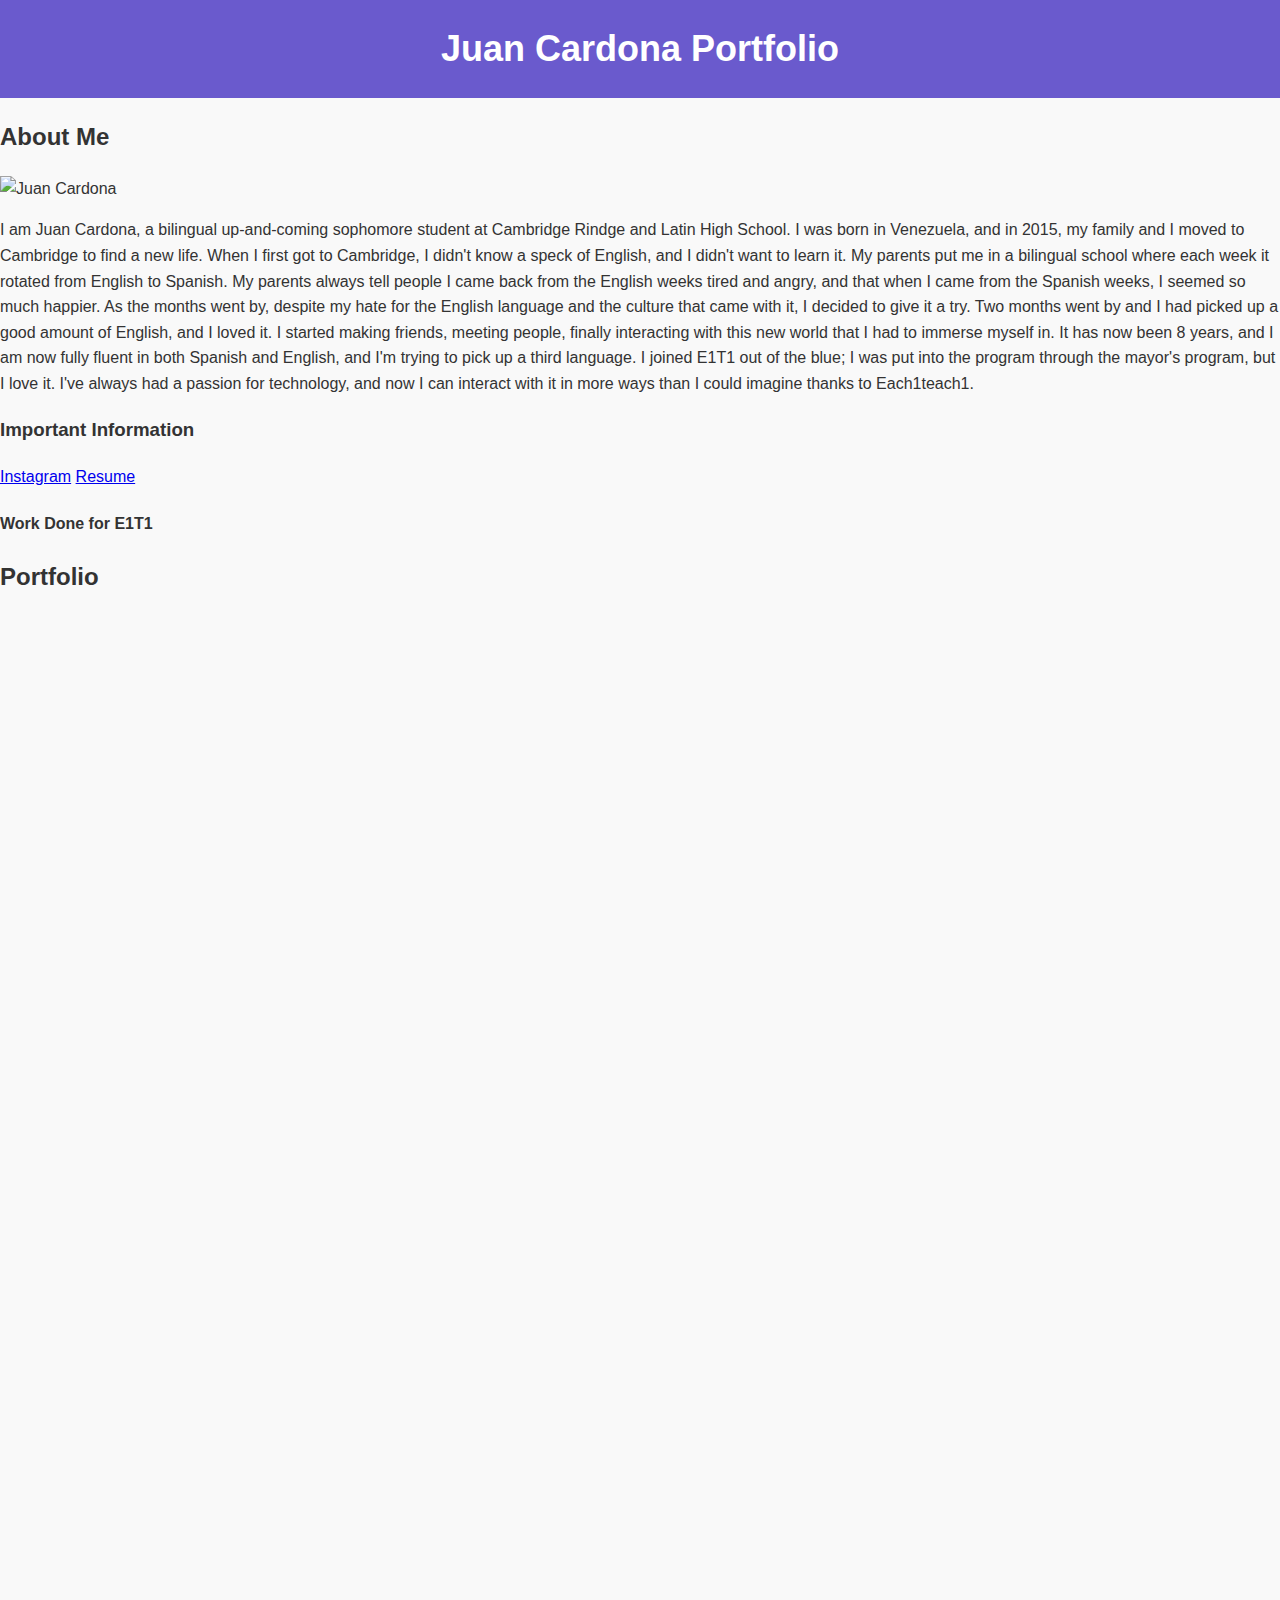
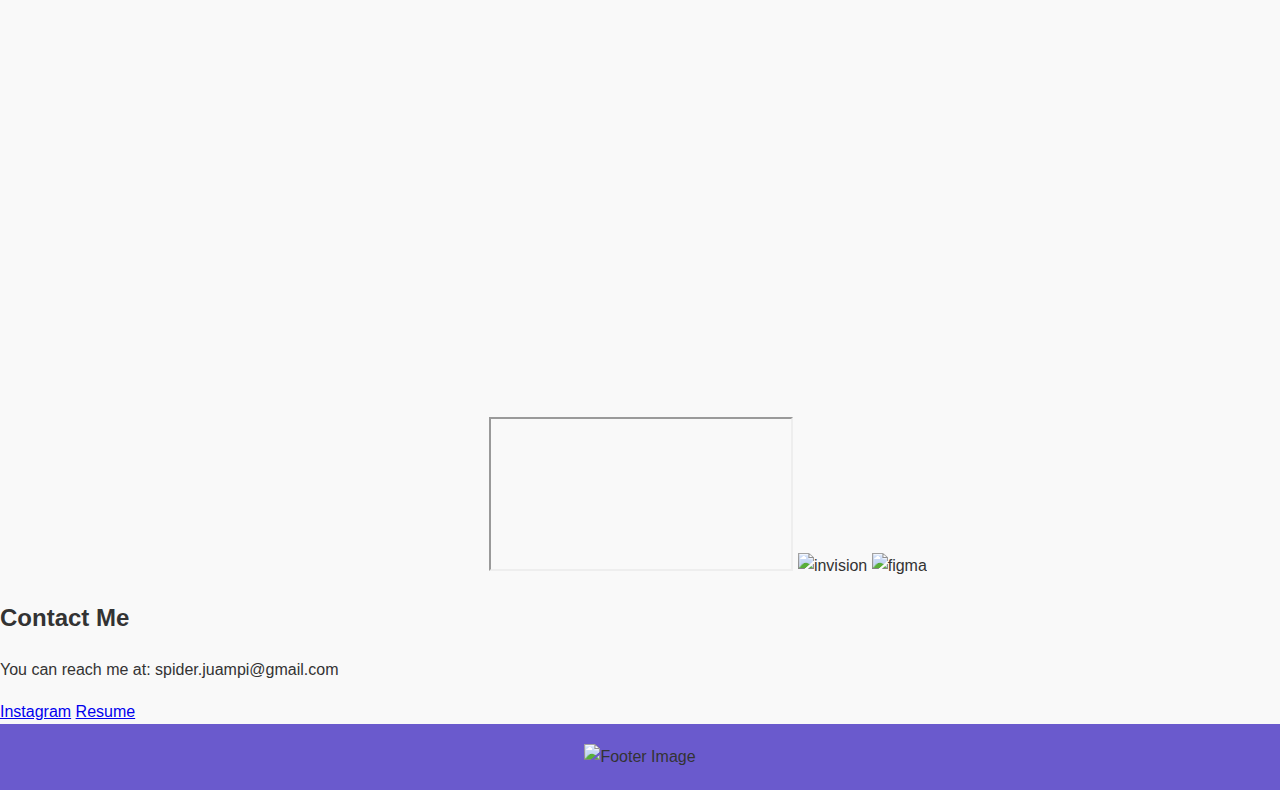
==== commit dc7abcc2: "Update index.html" ====
--- a/index.html
+++ b/index.html
@@ -26,18 +26,6 @@
     </section>    
 </body>
 <h4>Work Done for E1T1</h4>
-<iframe src="https://docs.google.com/presentation/d/e/2PACX-1vQTuTI8iC_k1dE1MrQpRW-w5p3JHRweQlUrrNPFqeqnyNQ-dQBqMBiY7elA0v4m_UAWX5qGfUbVGp14/embed?start=false&loop=false&delayms=3000" frameborder="0" width="960" height="569" allowfullscreen="true" mozallowfullscreen="true" webkitallowfullscreen="true"></iframe>
-  <header>
-    <h1>Juan Cardona Portfolio</h1>
-  </header>
-
-  <section id="home">
-    <div class="container">
-      <h2>About.</h2>
-      <p>I am Juan Cardona, a bilingual up-and-coming sophomore student at Cambridge Rindge and Latin High School. I was born in Venezuela, and in 2015, my family and I moved to Cambridge to find a new life. When I first got to Cambridge, I didn't know a speck of English, and I didn't want to learn it. My parents put me in a bilingual school where each week it rotated from English to Spanish. My parents always tell people I came back from the English weeks tired and angry, and that when I came from the Spanish weeks, I seemed so much happier. As the months went by, despite my hate for the English language and the culture that came with it, I decided to give it a try. Two months went by and I had picked up a good amount of English, and I loved it. I started making friends, meeting people, finally interacting with this new world that I had to immerse myself in. It has now been 8 years, and I am now fully fluent in both Spanish and English, and I'm trying to pick up a third language. I joined E1T1 out of the blue; I was put into the program through the mayor's program, but I love it. I've always had a passion for technology, and now I can interact with it in more ways than I could imagine thanks to Each1teach1.</p>
-    </div>
-  </section>
-
 
   <section id="portfolio">
     <div class="container">
--- a/style.css
+++ b/style.css
@@ -0,0 +1,35 @@
+/* Global styles */
+body {
+  font-family: "Arial", sans-serif;
+  line-height: 1.6;
+  margin: 0;
+  padding: 0;
+  color: #333;
+  background-color: #f9f9f9;
+}
+
+header {
+  background-color: #6a5acd; /* Darker Purple color for header */
+  color: #fff;
+  text-align: center;
+  padding: 20px;
+}
+
+h1 {
+  margin: 0;
+  color: #fff;
+  font-size: 36px;
+}
+
+/* Other sections and styles remain the same */
+
+footer {
+  text-align: center;
+  padding: 20px;
+  background-color: #6a5acd; /* Darker Purple color for footer */
+}
+
+footer img {
+  max-width: 100%;
+  height: auto;
+}
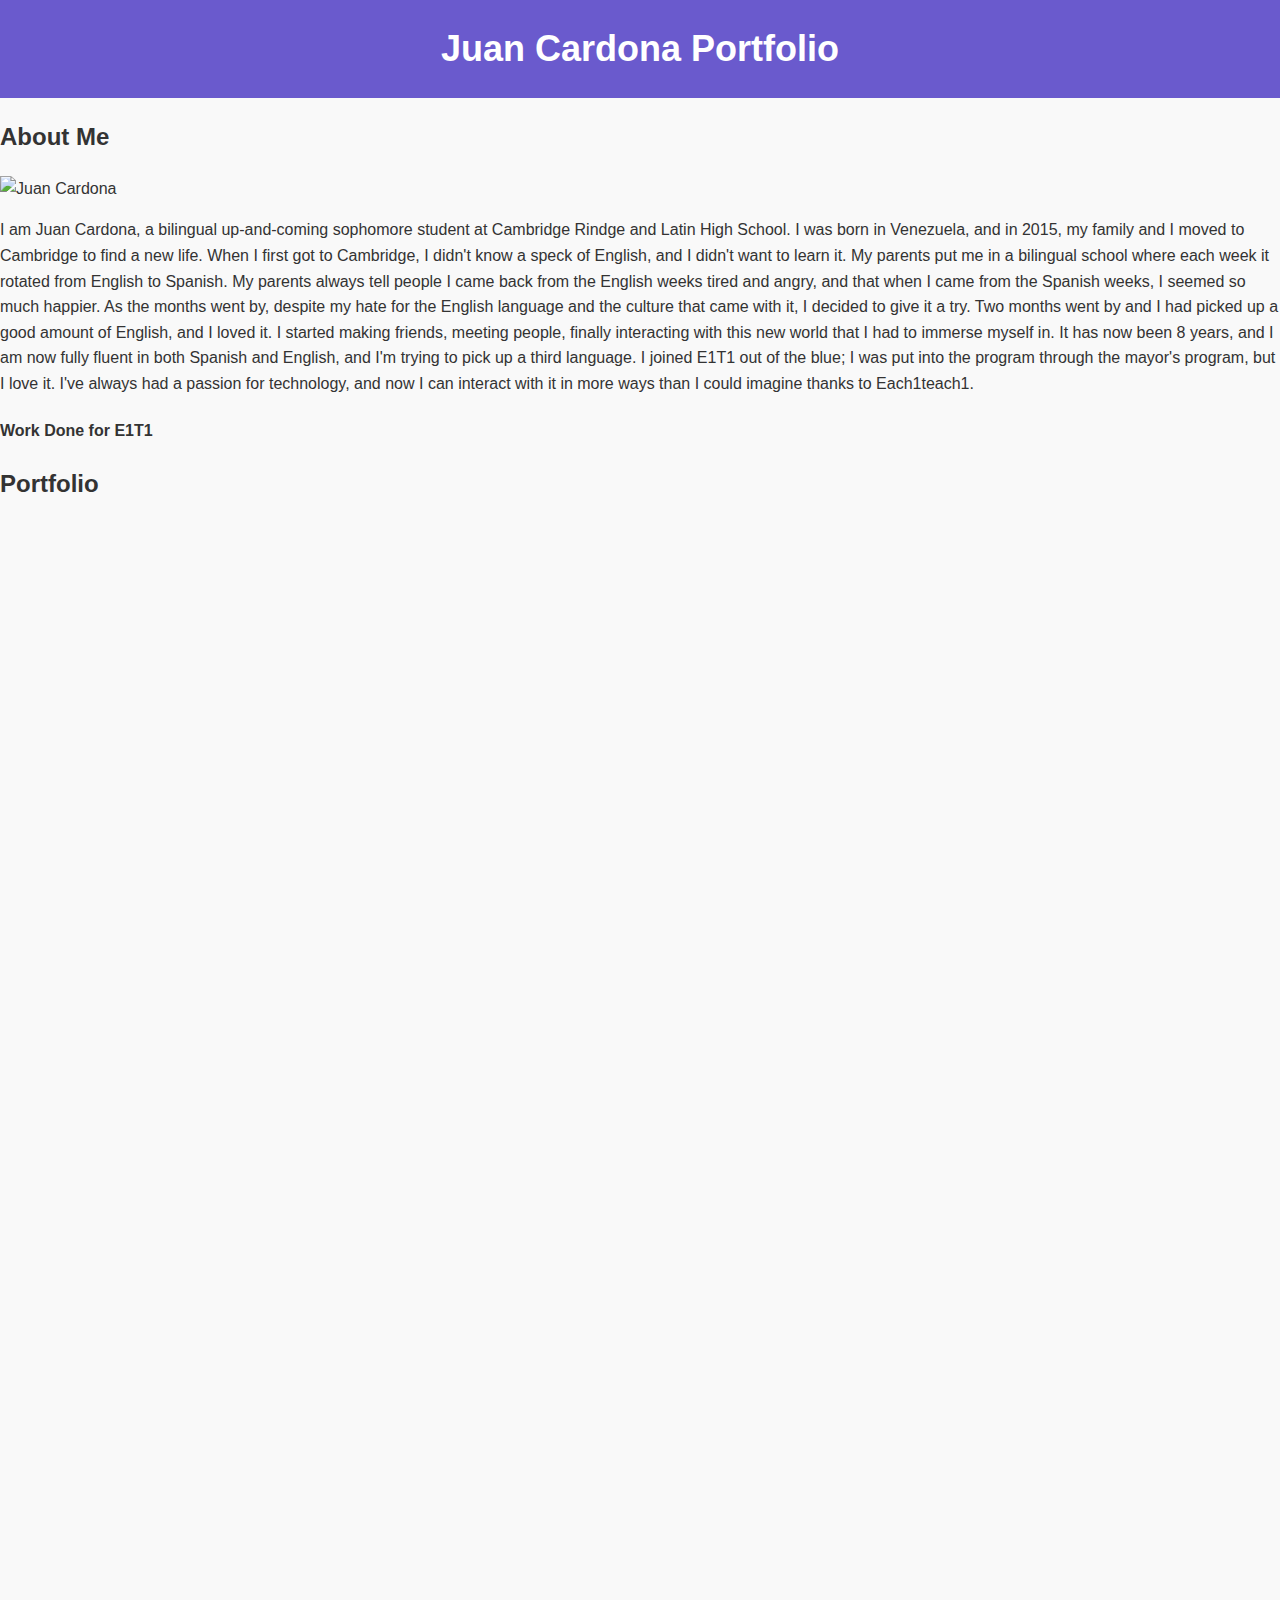
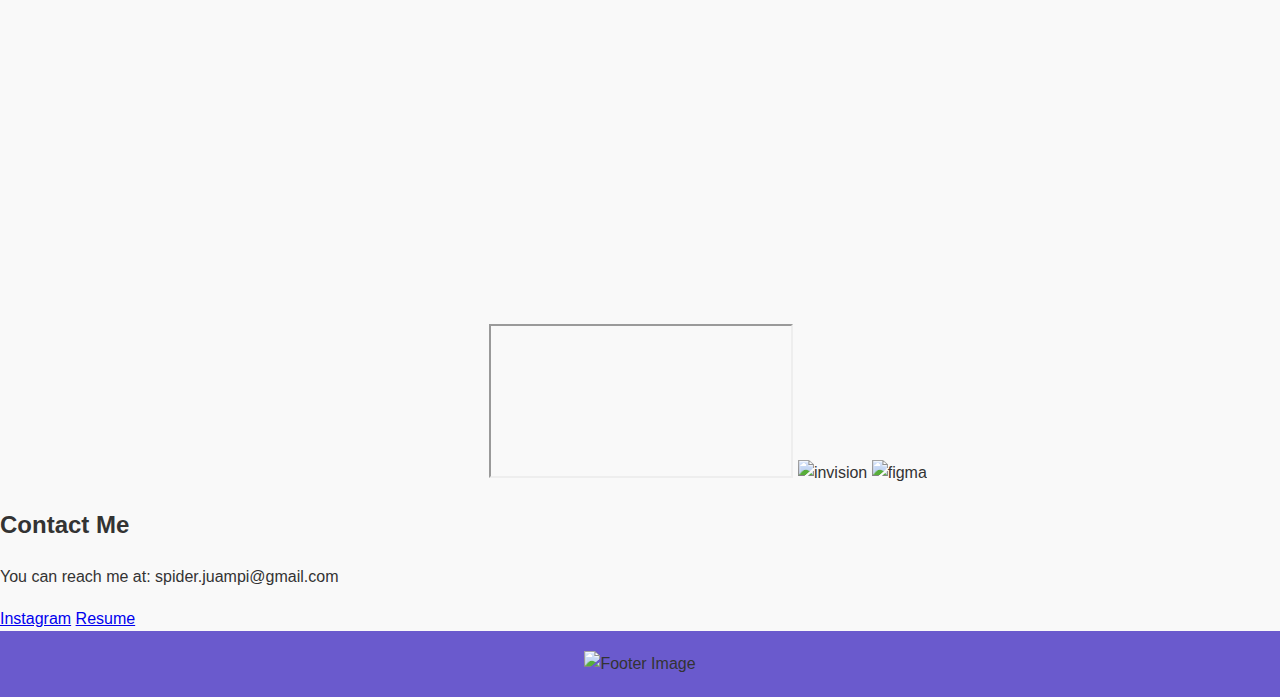
==== commit d7d80b5f: "Update index.html" ====
--- a/index.html
+++ b/index.html
@@ -19,11 +19,7 @@
         <img src="https://www.eachoneteachone.is/uploads/4/6/3/3/46337981/published/img-4446.jpeg?1689117015" alt="Juan Cardona">
         <p>I am Juan Cardona, a bilingual up-and-coming sophomore student at Cambridge Rindge and Latin High School. I was born in Venezuela, and in 2015, my family and I moved to Cambridge to find a new life. When I first got to Cambridge, I didn't know a speck of English, and I didn't want to learn it. My parents put me in a bilingual school where each week it rotated from English to Spanish. My parents always tell people I came back from the English weeks tired and angry, and that when I came from the Spanish weeks, I seemed so much happier. As the months went by, despite my hate for the English language and the culture that came with it, I decided to give it a try. Two months went by and I had picked up a good amount of English, and I loved it. I started making friends, meeting people, finally interacting with this new world that I had to immerse myself in. It has now been 8 years, and I am now fully fluent in both Spanish and English, and I'm trying to pick up a third language. I joined E1T1 out of the blue; I was put into the program through the mayor's program, but I love it. I've always had a passion for technology, and now I can interact with it in more ways than I could imagine thanks to Each1teach1.</p>
     </section>
-    <section>
-        <h3>Important Information</h3>
-        <a href="https://instagram.com/juancitocardona?igshid=OGQ5ZDc2ODk2ZA==" target="_blank">Instagram</a>
-        <a href="https://docs.google.com/document/d/1tUlWLEFDGorUNo6ad2PuM-2gT0HjB6d6o6-kVtJXHjE/edit" target="_blank">Resume</a>
-    </section>    
+
 </body>
 <h4>Work Done for E1T1</h4>
 
@@ -37,11 +33,6 @@
 <img src="https://www.eachoneteachone.is/uploads/4/6/3/3/46337981/published/image-2023-07-13-104718037.png?1689259663" alt="invision">
 <img src="https://46337981-677333530795015528.preview.editmysite.com/uploads/4/6/3/3/46337981/editor/image-2023-07-14-150655346.png?1689361652" alt="figma">
 
-
-      <div class="project">
-        <!-- Add your projects here -->
-      </div>
-    </div>
   </section>
 
   <section id="contact">
